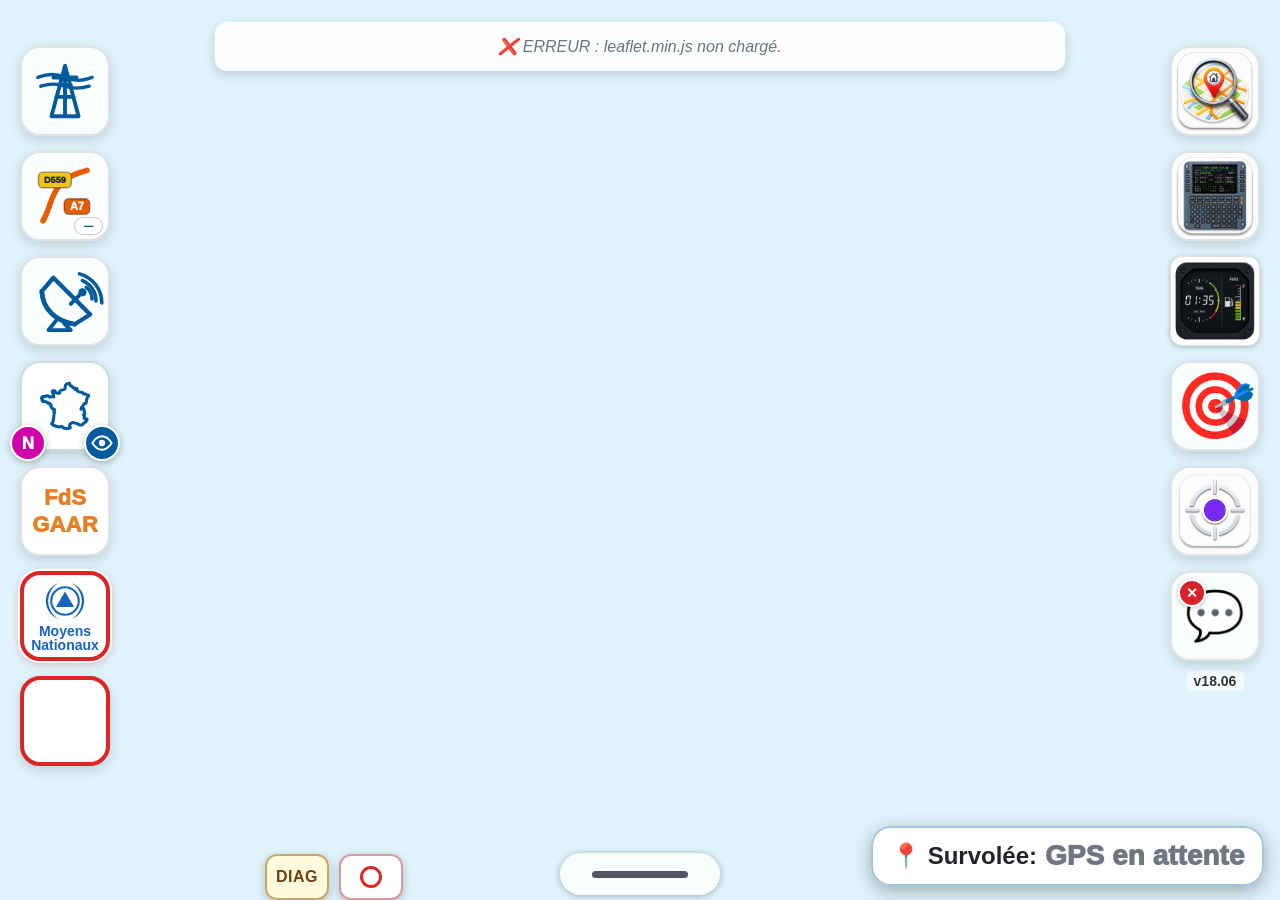
==== index.html @ 524c49ca "v18.06 : HT dessinées tout de suite au rallumage (canvas HT retiré à l'image suivante, comme au chan" ====
<!DOCTYPE html>
<html lang="fr">
<head>
    <meta charset="UTF-8">
    <meta name="viewport" content="width=device-width, initial-scale=1.0, user-scalable=no, viewport-fit=cover">
    <script>/* v17.90 — app installée sur l'écran d'accueil (barre iPadOS du haut, style.css). */ try { if (window.navigator.standalone === true) document.documentElement.classList.add('npf-app-installee'); } catch (_) {}</script>
    <!-- v17.94 — nom « NPF-Q400 TEST » (titre de la fenêtre sur PC, nom sous l'icône de l'iPad, manifest), pour ne pas confondre avec la pérenne. -->
    <title>NPF-Q400 TEST</title>
    <link rel="stylesheet" href="leaflet.css">
    <link rel="stylesheet" href="style.css?appv=v18.06">
    <link rel="manifest" href="manifest.json?appv=v18.06">
    <link rel="icon" type="image/png" sizes="192x192" href="icons/icon-192x192.png?appv=v13.92">
    <link rel="icon" type="image/png" sizes="512x512" href="icons/icon-512x512.png?appv=v13.92">
    <link rel="apple-touch-icon" sizes="180x180" href="icons/apple-touch-icon.png?appv=v13.92">
    <!-- v17.47 — image de lancement iOS sombre, iPad 9e génération (810 × 1080 pt, @2x). -->
    <link rel="apple-touch-startup-image" media="screen and (device-width: 810px) and (device-height: 1080px) and (-webkit-device-pixel-ratio: 2) and (orientation: portrait)" href="icons/startup-ipad9-portrait.png">
    <link rel="apple-touch-startup-image" media="screen and (device-width: 810px) and (device-height: 1080px) and (-webkit-device-pixel-ratio: 2) and (orientation: landscape)" href="icons/startup-ipad9-landscape.png">
    <meta name="theme-color" content="#0b2f6b">
    <meta name="apple-mobile-web-app-capable" content="yes">
    <meta name="apple-mobile-web-app-status-bar-style" content="black-translucent">
    <meta name="apple-mobile-web-app-title" content="NPF-Q400 TEST">

    <style id="early-boot-style">
        /* v17.46 — écran de démarrage sombre, affiché avant le chargement des scripts.
         * Il reste sous les fenêtres GLR / FdS (z-index 10060-10070) et sous le
         * bandeau de messages, pour ne jamais les masquer. */
        html, body {
            min-height: 100%;
            background: #0b1220;
        }
        #app-boot-screen {
            position: fixed;
            inset: 0;
            z-index: 10050;
            display: flex;
            align-items: center;
            justify-content: center;
            background: #0b1220;
            color: #e5eefc;
            font-family: -apple-system, BlinkMacSystemFont, "Segoe UI", sans-serif;
            font-weight: 800;
            letter-spacing: .02em;
            text-align: center;
        }
        #app-boot-screen .boot-card {
            padding: 18px 22px;
            border-radius: 18px;
            background: rgba(255,255,255,.06);
            border: 1px solid rgba(255,255,255,.14);
            font-size: 20px;
        }
        #app-boot-screen .boot-version {
            margin-top: 6px;
            font-size: 13px;
            opacity: .7;
        }
        body.app-ready #app-boot-screen {
            opacity: 0;
            pointer-events: none;
            transition: opacity .18s ease;
        }
    </style>
</head>
<body>
    <div id="npf-fond-barre-haut" aria-hidden="true"></div>

    <div id="app-boot-screen" aria-live="polite">
        <div class="boot-card">
            <div>NPF-Q400 — démarrage…</div>
            <div class="boot-version">TEST v18.06</div>
        </div>
    </div>
    <script>
        /* v17.46 — l'écran de démarrage disparaît dès que la carte est affichée
         * (classe app-ready posée par l'app), et au plus tard 20 s après
         * l'ouverture de la page, même en cas d'erreur. */
        setTimeout(function () {
            try {
                document.body.classList.add('app-ready');
                document.documentElement.classList.add('app-ready');
            } catch (e) {}
        }, 20000);
    </script>
    <div id="map"></div>
    <div id="left-map-action-buttons">
        <button id="high-voltage-lines-button" class="left-map-action-button high-voltage-map-button" title="Afficher/Masquer les lignes haute tension RTE" aria-label="Afficher/Masquer les lignes haute tension RTE">
            <span class="powerline-icon" aria-hidden="true">
                <svg viewBox="0 0 64 64" focusable="false" role="img">
                    <path class="powerline-tower" d="M32 6 L18 58 H46 Z M32 6 V58 M23 38 H41 M26 26 H38 M20 18 H44"/>
                    <path class="powerline-wire" d="M4 18 C15 14 22 14 32 18 C42 22 49 22 60 18"/>
                    <path class="powerline-wire" d="M7 27 C17 24 24 24 32 27 C40 30 47 30 57 27"/>
                </svg>
            </span>
            <!-- v17.82 — pastille du clignotement des HT (jaune = en marche, gris = arrêté), visible quand les HT sont affichées. -->
            <span id="ht-blink-toggle" class="ht-blink-toggle" role="button" aria-pressed="false" style="display: none;"
                  title="Clignotement des lignes HT" aria-label="Clignotement des lignes HT">
                <svg viewBox="0 0 32 32" aria-hidden="true" focusable="false">
                    <g class="ht-blink-rays"><line x1="24.40" y1="16.00" x2="28.60" y2="16.00"/> <line x1="21.94" y1="21.94" x2="24.91" y2="24.91"/> <line x1="16.00" y1="24.40" x2="16.00" y2="28.60"/> <line x1="10.06" y1="21.94" x2="7.09" y2="24.91"/> <line x1="7.60" y1="16.00" x2="3.40" y2="16.00"/> <line x1="10.06" y1="10.06" x2="7.09" y2="7.09"/> <line x1="16.00" y1="7.60" x2="16.00" y2="3.40"/> <line x1="21.94" y1="10.06" x2="24.91" y2="7.09"/></g>
                    <circle class="ht-blink-ring" cx="16" cy="16" r="5.4"/>
                    <circle class="ht-blink-dot" cx="16" cy="16" r="2.4"/>
                </svg>
            </span>
        </button>
        <button id="road-overlay-button" class="left-map-action-button road-overlay-map-button"
                title="Afficher/Masquer le calque routier A / N / D / M / T"
                aria-label="Afficher/Masquer le calque routier autoroutes, nationales, départementales, métropolitaines et territoriales">
            <span class="road-overlay-icon" aria-hidden="true">
                <svg viewBox="0 0 72 72" focusable="false" role="img">
                    <path class="road-overlay-road-casing" d="M12 63 C20 50 20 35 31 23 C39 14 48 12 60 8"/>
                    <path class="road-overlay-road-line" d="M12 63 C20 50 20 35 31 23 C39 14 48 12 60 8"/>
                    <rect class="road-overlay-shield road-overlay-shield-a" x="35" y="39" width="28" height="17" rx="5"/>
                    <text class="road-overlay-shield-text" x="49" y="51">A7</text>
                    <rect class="road-overlay-shield road-overlay-shield-d" x="7" y="10" width="36" height="17" rx="5"/>
                    <text class="road-overlay-shield-text road-overlay-shield-text-dark" x="25" y="22">D559</text>
                </svg>
            </span>
            <span id="road-overlay-button-status" class="road-overlay-button-status">—</span>
        </button>
        <button id="ops-frequencies-pdf-button" class="left-map-action-button ops-frequencies-map-button" title="Ouvrir la carte fréquences OPS" aria-label="Ouvrir la carte fréquences OPS">
            <span class="radio-frequency-icon" aria-hidden="true">
                <svg viewBox="0 0 64 64" focusable="false" role="img">
                    <path class="radio-dish-bowl" d="M8 22 C9 40 22 53 42 56 L58 46 L20 8 Z"/>
                    <path class="radio-dish-rim" d="M8 22 C9 40 22 53 42 56"/>
                    <path class="radio-dish-arm" d="M38 35 L48 25"/>
                    <circle class="radio-dish-node" cx="50" cy="23" r="3.8"/>
                    <path class="radio-wave" d="M54 18 C58 21 60 25 60 30"/>
                    <path class="radio-wave" d="M50 11 C59 15 64 23 64 32"/>
                    <path class="radio-wave" d="M47 4 C61 8 70 20 70 34"/>
                    <path class="radio-dish-foot" d="M23 52 L15 62 H38 L31 55"/>
                </svg>
            </span>
        </button>
        <div class="quick-offline-map-control">
            <button id="quick-offline-map-button"
                    class="left-map-action-button quick-offline-map-button"
                    type="button"
                    title="Choisir rapidement une carte offline"
                    aria-label="Choisir rapidement une carte offline">
                <span class="quick-offline-france-icon" aria-hidden="true">
                    <svg viewBox="0 0 100 100" focusable="false" role="img">
                        <path class="quick-offline-france-shape"
                              d="M 58.3 9.5 L 52.3 11.0 L 50.8 13.0 L 50.1 19.3 L 48.0 20.8 L 43.8 21.7 L 41.5 22.8 L 40.2 25.1 L 40.7 26.9 L 38.1 27.5 L 33.5 26.5 L 32.8 25.9 L 32.4 23.2 L 28.1 22.6 L 27.3 24.8 L 27.8 26.6 L 29.4 28.7 L 29.5 33.1 L 30.0 34.1 L 27.3 33.4 L 24.1 33.5 L 22.6 34.2 L 21.0 32.3 L 16.5 31.7 L 15.7 32.9 L 10.5 33.0 L 8.5 34.3 L 8.0 36.2 L 9.7 37.5 L 10.1 38.5 L 9.2 38.9 L 9.1 40.0 L 10.8 42.3 L 11.7 42.6 L 13.1 41.7 L 18.1 43.3 L 19.6 45.1 L 21.1 44.7 L 23.0 45.5 L 22.8 46.7 L 24.5 47.5 L 25.6 48.9 L 24.8 49.3 L 24.8 50.7 L 25.9 53.1 L 27.9 54.8 L 31.1 56.2 L 31.3 57.3 L 30.2 59.9 L 31.7 61.9 L 31.0 62.4 L 30.5 62.1 L 31.0 62.5 L 29.8 67.8 L 30.1 69.6 L 29.2 74.8 L 28.8 74.8 L 28.9 76.7 L 28.2 79.0 L 26.0 81.5 L 26.4 82.4 L 28.5 83.1 L 28.8 84.4 L 32.4 85.1 L 33.8 86.3 L 36.5 86.4 L 39.3 87.6 L 41.2 87.3 L 43.0 86.3 L 46.2 87.7 L 46.0 88.4 L 48.8 89.9 L 51.4 89.7 L 53.1 90.5 L 55.3 90.4 L 56.7 89.5 L 59.2 89.5 L 59.4 88.3 L 58.3 85.8 L 58.5 83.2 L 59.5 81.9 L 63.6 79.5 L 65.0 79.3 L 67.4 80.6 L 71.9 81.2 L 73.1 82.7 L 74.9 82.9 L 75.9 83.9 L 79.4 84.0 L 82.1 82.7 L 82.6 81.3 L 84.7 80.2 L 85.3 79.1 L 87.4 78.3 L 89.7 73.9 L 88.7 72.7 L 85.7 73.1 L 84.2 72.1 L 83.9 70.5 L 85.0 68.4 L 82.8 65.8 L 84.2 65.4 L 85.3 64.4 L 85.4 62.6 L 83.8 60.1 L 84.5 59.7 L 84.7 58.3 L 83.4 56.6 L 83.5 54.5 L 82.5 53.6 L 81.1 53.5 L 79.8 54.1 L 78.3 55.7 L 79.2 54.5 L 79.6 52.2 L 81.2 51.2 L 81.3 50.1 L 84.2 46.9 L 83.9 45.7 L 86.5 45.6 L 87.9 44.3 L 88.5 38.6 L 90.2 34.3 L 91.8 32.3 L 92.0 30.7 L 88.0 29.7 L 86.6 28.7 L 82.8 28.4 L 81.2 25.8 L 74.7 24.8 L 71.6 22.3 L 71.0 18.9 L 69.6 18.6 L 68.3 20.4 L 67.6 20.4 L 66.9 17.9 L 64.8 17.4 L 64.6 16.7 L 62.8 15.9 L 62.1 14.1 L 59.4 13.7 Z"/>
                    </svg>
                </span>
            </button>
            <button id="quick-sia-vrp-toggle"
                    class="quick-sia-vrp-toggle"
                    type="button"
                    aria-pressed="true"
                    title="Masquer les points VFR / VRP"
                    aria-label="Masquer les points VFR / VRP">
                <span aria-hidden="true">N</span>
            </button>
            <button id="quick-sia-zones-toggle"
                    class="quick-sia-zones-toggle"
                    type="button"
                    aria-pressed="false"
                    title="Masquer temporairement les zones SIA de la carte"
                    aria-label="Masquer temporairement les zones SIA de la carte">
                <svg viewBox="0 0 32 32" aria-hidden="true" focusable="false">
                    <path class="quick-sia-eye-outline" d="M3 16 C7.2 9.7 11.5 7 16 7 C20.5 7 24.8 9.7 29 16 C24.8 22.3 20.5 25 16 25 C11.5 25 7.2 22.3 3 16 Z"/>
                    <circle class="quick-sia-eye-pupil" cx="16" cy="16" r="4.2"/>
                    <path class="quick-sia-eye-slash" d="M5 5 L27 27"/>
                </svg>
            </button>
        </div>
        <button id="briefing-docs-map-button"
                class="left-map-action-button briefing-docs-group-map-button briefing-docs-none-loaded"
                type="button"
                title="FdS / GAAR — ouvrir les documents opérationnels"
                aria-label="FdS / GAAR — ouvrir les documents opérationnels">
            <span id="briefing-docs-main-fds-label" class="briefing-docs-main-line briefing-doc-missing">FdS</span>
            <span id="briefing-docs-main-gaar-label" class="briefing-docs-main-line briefing-doc-missing">GAAR</span>
        </button>
        <button id="global-link-layer-button"
                class="left-map-action-button global-link-map-button global-link-auth-needed"
                type="button"
                title="Trafic Moyens Nationaux — connexion requise"
                aria-label="Trafic Moyens Nationaux">
            <!-- v17.63 — logo « M2 » monochrome (#1565c0), intégré : aucun fichier, fonctionne hors ligne.
                 v17.64 — texte « Moyens » / « Nationaux » sous le logo (logo réduit). -->
            <span class="global-link-map-content" aria-hidden="true">
                <svg class="global-link-map-label global-link-map-icon" viewBox="-70 -70 140 140" aria-hidden="true" focusable="false">
                    <path fill="#1565c0" d="M-22,-60 A64,64 0 0,0 -22,60 A70,70 0 0,1 -22,-60 Z"/>
                    <path fill="#1565c0" d="M22,-60 A64,64 0 0,1 22,60 A70,70 0 0,0 22,-60 Z"/>
                    <circle r="46" fill="#fff" stroke="#1565c0" stroke-width="7"/>
                    <path fill="#1565c0" d="M0,-32 L30,20 L-30,20 Z"/>
                </svg>
                <span class="global-link-map-text"><span>Moyens</span><span>Nationaux</span></span>
            </span>
            <span id="global-link-off-button-count" class="global-link-off-button-count" style="display:none;">0</span>
            <span id="global-link-button-count" class="global-link-button-count" style="display:none;">0</span>
        </button>
        <button id="traffic-layer-button" class="left-map-action-button traffic-map-button" title="SafeSky — afficher/masquer le trafic aérien indicatif — appui long : filtres" aria-label="SafeSky — afficher ou masquer le trafic aérien indicatif">
            <span class="traffic-icon traffic-safesky-icon" aria-hidden="true"></span>
            <span id="traffic-tracked-button-count" class="traffic-tracked-button-count" style="display:none;">0</span>
            <span id="traffic-button-count" class="traffic-button-count">0</span>
        </button>
        <button id="simulation-motion-button" class="left-map-action-button simulation-motion-map-button" type="button" hidden
                title="Régler la vitesse et la route de l’avion simulé"
                aria-label="Régler la vitesse et la route de l’avion simulé">
            <span class="simulation-motion-glyph" aria-hidden="true">✈</span>
            <span id="simulation-motion-button-summary" class="simulation-motion-button-summary">0 kt · 000°</span>
        </button>
        <button id="npf-startup-diag-button"
                class="left-map-action-button npf-startup-diag-button"
                type="button"
                title="Diagnostic du chargement de la carte"
                aria-label="Ouvrir le diagnostic du chargement">
            <span class="npf-startup-diag-button-label">DIAG</span>
        </button>
    </div>
    <button id="yul-trace-button"
            class="npf-trace-record-button"
            type="button"
            title="TRACE — démarrer ou arrêter l’enregistrement GPS via le raccourci NPF Trace"
            aria-label="TRACE — démarrer ou arrêter l’enregistrement GPS">
        <span class="npf-trace-record-icon" aria-hidden="true"></span>
    </button>
    <div id="traffic-status-display" class="traffic-status-display" style="display: none;"></div>

    <button id="sia-profile-swipe-handle"
            class="sia-profile-swipe-handle"
            type="button"
            aria-label="Faire glisser vers le haut pour ouvrir le profil des espaces"
            title="Glisser vers le haut : PROFIL ESPACES">
        <span aria-hidden="true"></span>
    </button>

    <div id="sia-profile-panel" class="sia-profile-panel" hidden aria-hidden="true">
        <div class="sia-profile-header">
            <div>
                <div class="sia-profile-title">PROFIL ESPACES</div>
                <div id="sia-profile-subtitle" class="sia-profile-subtitle">Coupe verticale devant l'avion</div>
            </div>
            <div class="sia-profile-controls">
                <button type="button" class="sia-profile-range-button active" data-profile-range="25">25 NM</button>
                <button type="button" class="sia-profile-range-button" data-profile-range="50">50 NM</button>
                <button type="button" class="sia-profile-range-button" data-profile-range="100">100 NM</button>
                <button id="sia-profile-close" type="button" class="sia-profile-close" aria-label="Fermer le profil">&times;</button>
            </div>
        </div>
        <div class="sia-profile-zone-toolbar">
            <div class="sia-profile-zone-toolbar-main">
                <span class="sia-profile-zone-toolbar-title">Zones du profil</span>
                <div id="sia-profile-zone-filters" class="sia-profile-zone-filters" aria-label="Sélection des zones affichées dans le profil"></div>
            </div>
            <button id="sia-profile-map-zones-toggle"
                    type="button"
                    class="sia-profile-map-zones-toggle"
                    aria-pressed="false"
                    title="Masquer temporairement les zones de la carte sans modifier les filtres">Masquer zones</button>
        </div>
        <div id="sia-profile-chart" class="sia-profile-chart"></div>
        <div class="sia-profile-note">FL représentés à 100 ft/FL ; SFC/AGL sans profil de relief.</div>
    </div>

    <div id="briefing-doc-selector-modal"
         class="briefing-doc-selector-modal"
         style="display: none;"
         aria-hidden="true">
        <div class="briefing-doc-selector-modal-content"
             role="dialog"
             aria-modal="true"
             aria-labelledby="briefing-doc-selector-title">
            <button id="close-briefing-doc-selector-modal"
                    class="briefing-doc-selector-modal-close"
                    type="button"
                    aria-label="Fermer">&times;</button>
            <h2 id="briefing-doc-selector-title">FdS / GAAR</h2>
            <p class="briefing-doc-selector-help">Sélectionne le document à ouvrir. La couleur indique si le document du jour est déjà chargé.</p>
            <div class="briefing-doc-selector-list">
                <button id="briefing-fds-map-button"
                        class="briefing-doc-map-button briefing-doc-selector-choice briefing-doc-missing"
                        type="button"
                        title="FdS du jour non téléchargée"
                        aria-label="FdS du jour non téléchargée">
                    <span class="briefing-doc-selector-choice-name">FdS</span>
                    <span id="briefing-fds-selector-status" class="briefing-doc-selector-choice-status">Non téléchargée</span>
                </button>
                <button id="briefing-gaar-map-button"
                        class="briefing-doc-map-button briefing-doc-selector-choice briefing-doc-missing"
                        type="button"
                        title="GAAR du jour non téléchargé"
                        aria-label="GAAR du jour non téléchargé">
                    <span class="briefing-doc-selector-choice-name">GAAR</span>
                    <span id="briefing-gaar-selector-status" class="briefing-doc-selector-choice-status">Non téléchargé</span>
                </button>
            </div>
            <div class="briefing-doc-selector-bfg-row">
                <button id="briefing-docs-bfg-pair-button"
                        class="briefing-doc-selector-bfg-button"
                        type="button"
                        title="Associer BFG à NPF-Q400"
                        aria-label="Associer BFG à NPF-Q400">BFG</button>
            </div>
        </div>
    </div>

    <div id="global-link-password-modal"
         class="global-link-auth-modal"
         style="display: none;"
         aria-hidden="true">
        <div class="global-link-auth-dialog" role="dialog" aria-modal="true" aria-labelledby="global-link-password-title">
            <button id="global-link-password-close" class="global-link-auth-close" type="button" aria-label="Fermer">×</button>
            <h3 id="global-link-password-title">Trafic Moyens Nationaux</h3>
            <p class="global-link-auth-explain">Saisis le mot de passe NPF-Q400 pour afficher le Trafic Moyens Nationaux.</p>
            <input id="global-link-password-input"
                   class="global-link-password-input"
                   type="password"
                   autocomplete="current-password"
                   autocapitalize="none"
                   spellcheck="false"
                   placeholder="Mot de passe NPF-Q400"
                   aria-label="Mot de passe NPF-Q400" />
            <div id="global-link-password-status" class="global-link-auth-status" aria-live="polite"></div>
            <div class="global-link-auth-actions">
                <button id="global-link-password-submit" type="button" class="global-link-primary-button">Continuer</button>
            </div>
        </div>
    </div>

    <div id="global-link-auth-modal"
         class="global-link-auth-modal"
         style="display: none;"
         aria-hidden="true">
        <div class="global-link-auth-dialog" role="dialog" aria-modal="true" aria-labelledby="global-link-auth-title">
            <button id="global-link-auth-close" class="global-link-auth-close" type="button" aria-label="Fermer">×</button>
            <h3 id="global-link-auth-title">Trafic Moyens Nationaux</h3>
            <p class="global-link-auth-explain">Recopie le code de sécurité affiché ci-dessous.</p>
            <div class="global-link-captcha-frame">
                <img id="global-link-captcha-image" alt="Code de sécurité" />
            </div>
            <input id="global-link-captcha-input"
                   class="global-link-captcha-input"
                   type="text"
                   inputmode="numeric"
                   autocomplete="off"
                   maxlength="8"
                   placeholder="Code de sécurité" />
            <div id="global-link-auth-status" class="global-link-auth-status" aria-live="polite"></div>
            <div class="global-link-auth-actions">
                <button id="global-link-captcha-refresh" type="button" class="global-link-secondary-button">Nouveau code</button>
                <button id="global-link-auth-submit" type="button" class="global-link-primary-button">Connexion</button>
            </div>
        </div>
    </div>

    <div id="briefing-docs-password-modal"
         class="briefing-docs-password-modal"
         style="display: none;"
         aria-hidden="true">
        <div class="briefing-docs-password-dialog"
             role="dialog"
             aria-modal="true"
             aria-labelledby="briefing-docs-password-title">
            <button id="briefing-docs-password-close"
                    class="briefing-docs-password-close"
                    type="button"
                    aria-label="Fermer">&times;</button>
            <h2 id="briefing-docs-password-title">Accès FdS / GAAR</h2>
            <p id="briefing-docs-password-help">Si BFG a déjà autorisé NPF-Q400 aujourd’hui, l’accès est automatique. Sinon utilise le mot de passe NPF-Q400 ou, pour la première association seulement, le code BFG.</p>
            <input id="briefing-docs-password-input"
                   type="password"
                   autocomplete="current-password"
                   placeholder="Mot de passe NPF-Q400"
                   aria-label="Mot de passe FdS et GAAR">
            <button id="briefing-docs-authorize-button"
                    type="button"
                    class="briefing-docs-password-submit">Autoriser jusqu’à minuit</button>
            <div class="briefing-docs-bfg-pairing-separator">Première association BFG ↔ NPF-Q400</div>
            <input id="briefing-docs-bfg-code-input"
                   type="text"
                   inputmode="numeric"
                   autocomplete="one-time-code"
                   maxlength="8"
                   placeholder="Code BFG à 8 chiffres"
                   aria-label="Code d'association BFG">
            <button id="briefing-docs-bfg-code-button"
                    type="button"
                    class="briefing-docs-password-submit briefing-docs-bfg-code-submit">Associer avec le code BFG</button>
            <button id="briefing-docs-password-fallback-button"
                    type="button"
                    class="briefing-docs-password-fallback-button"
                    style="display:none;">Utiliser le mot de passe NPF-Q400</button>
            <div id="briefing-docs-password-status"
                 class="briefing-docs-password-status"
                 aria-live="polite"></div>
        </div>
    </div>

    <div id="briefing-doc-viewer-modal"
         class="briefing-doc-viewer-modal"
         style="display: none;"
         aria-hidden="true">
        <div class="briefing-doc-viewer-toolbar">
            <div class="briefing-doc-viewer-heading">
                <strong id="briefing-doc-viewer-title">FdS / GAAR</strong>
                <span id="briefing-doc-viewer-meta"></span>
            </div>
            <div class="briefing-doc-viewer-actions">
                <button id="briefing-doc-viewer-refresh"
                        type="button"
                        class="briefing-doc-viewer-refresh">Maj</button>
                <button id="briefing-doc-viewer-close"
                        type="button"
                        class="briefing-doc-viewer-close">Fermer</button>
            </div>
        </div>
        <div id="briefing-doc-viewer-status"
             class="briefing-doc-viewer-status"
             aria-live="polite"></div>
        <div id="briefing-doc-viewer-stage" class="briefing-doc-viewer-stage">
            <iframe id="briefing-doc-viewer-frame"
                    class="briefing-doc-viewer-frame"
                    title="Document FdS ou GAAR"
                    src="about:blank"></iframe>
        </div>
    </div>

    <!-- v17.96 (repris de NPF-Q400-RUN v1.14) — visionneuse PDF (src/218) : lecteur PDF.js intégré (largeur de la fenêtre,
         zoom à deux doigts, toutes les pages, hors ligne). Aucune cible pour l'instant ; la Doc FdF garde son ouverture. -->
    <div id="npf-pdf-viewer-modal"
         class="briefing-doc-viewer-modal npf-pdf-viewer-modal"
         style="display: none;"
         aria-hidden="true">
        <div class="briefing-doc-viewer-toolbar">
            <div class="briefing-doc-viewer-heading">
                <strong id="npf-pdf-viewer-title">PDF</strong>
            </div>
            <div class="briefing-doc-viewer-actions">
                <button id="npf-pdf-viewer-close"
                        type="button"
                        class="briefing-doc-viewer-close">Fermer</button>
            </div>
        </div>
        <div id="npf-pdf-scroll" class="npf-pdf-scroll">
            <div id="npf-pdf-etat" class="npf-pdf-etat" aria-live="polite"></div>
            <div id="npf-pdf-pages" class="npf-pdf-pages"></div>
        </div>
    </div>

    <div id="quick-offline-map-modal"
         class="quick-offline-map-modal"
         style="display: none;"
         aria-hidden="true">
        <div class="quick-offline-map-modal-content"
             role="dialog"
             aria-modal="true"
             aria-labelledby="quick-offline-map-modal-title">
            <button id="close-quick-offline-map-modal"
                    class="quick-offline-map-modal-close"
                    type="button"
                    aria-label="Fermer">&times;</button>
            <h2 id="quick-offline-map-modal-title">Cartes Offline</h2>
            <p class="quick-offline-map-help">Sélectionne directement la carte à afficher. Un nouvel appui sur la carte déjà active force sa réouverture.</p>
            <div id="quick-offline-map-list" class="quick-offline-map-list" aria-live="polite"></div>
            <div id="quick-offline-map-status" class="quick-offline-map-status" aria-live="polite"></div>
        </div>
    </div>

    <div id="simulation-motion-modal" class="simulation-motion-modal" style="display: none;" aria-hidden="true">
        <div class="simulation-motion-modal-content" role="dialog" aria-modal="true" aria-labelledby="simulation-motion-modal-title">
            <button id="close-simulation-motion-modal" class="simulation-motion-modal-close" type="button" aria-label="Fermer">&times;</button>
            <h2 id="simulation-motion-modal-title">Déplacement simulation</h2>

            <div class="simulation-motion-fields">
                <label class="simulation-motion-field" for="simulation-speed-input">
                    <span>Vitesse</span>
                    <div class="simulation-motion-input-unit">
                        <input id="simulation-speed-input" type="text" inputmode="decimal" autocomplete="off"
                               autocapitalize="off" spellcheck="false" maxlength="6" value="0">
                        <span>kt</span>
                    </div>
                </label>

                <label class="simulation-motion-field" for="simulation-route-input">
                    <span>Route</span>
                    <div class="simulation-motion-input-unit">
                        <input id="simulation-route-input" type="text" inputmode="decimal" autocomplete="off"
                               autocapitalize="off" spellcheck="false" maxlength="5" value="0">
                        <span>°</span>
                    </div>
                </label>

                <label class="simulation-motion-field" for="simulation-altitude-input">
                    <span>Altitude</span>
                    <div class="simulation-motion-input-unit">
                        <input id="simulation-altitude-input" type="text" inputmode="decimal" autocomplete="off"
                               autocapitalize="off" spellcheck="false" maxlength="6" value="0">
                        <span>ft</span>
                    </div>
                </label>
            </div>

            <p class="simulation-motion-help">
                Le déplacement commence dès que l’avion est positionné sur la carte. Une vitesse de 0 kt maintient l’avion immobile. L’altitude simulée sert de référence pour la couleur des trafics réels.
                <span class="simulation-finger-only-note">Stylet désactivé dans toute l’application — saisie au doigt uniquement.</span>
            </p>

            <div class="simulation-motion-actions">
                <button id="apply-simulation-motion" class="simulation-motion-apply-button" type="button">Appliquer</button>
                <button id="quit-simulation-mode" class="simulation-motion-quit-button" type="button">Quitter mode simulation</button>
            </div>
        </div>
    </div>

    <div id="main-action-buttons">
        <button id="toggle-search-button" title="Rechercher une commune"><img class="map-action-icon search-commune-icon" src="icons/search-commune-icon.png?appv=v12.13-offline-progress-waterpoints-startup" alt=""></button>
        <button id="calculator-button" title="Ouvrir le calculateur de mission" aria-label="Calculateur"><img class="map-action-icon calculator-fms-icon" src="icons/calculator-fms-icon.png?appv=v12.13-offline-progress-waterpoints-startup" alt=""></button>
        <button id="bloc-fuel-shortcut-button" title="Ouvrir directement BLOC / FUEL" aria-label="BLOC / FUEL"><img class="bloc-fuel-shortcut-img" src="icons/bloc-fuel-shortcut-icon.png?appv=v12.13-offline-progress-waterpoints-startup" alt=""></button>
        <button id="gps-feu-button" title="Créer un feu à ma position"><span class="gps-feu-icon-glyph" aria-hidden="true">🎯</span></button>
        <button id="center-gps-button"
                title="Clic : centrer sur ma position · Appui long : activer le suivi"
                aria-label="Centrer sur ma position ; appui long pour activer le suivi"
                aria-pressed="false">
            <img class="map-action-icon center-gps-icon"
                 src="icons/center-gps-icon.png?appv=v12.13-offline-progress-waterpoints-startup"
                 alt="">
        </button>
        <button id="chat-toggle-button" title="Ouvrir/Fermer le chat équipe">💬<span id="chat-alert-badge" style="display:none;">0</span><span id="chat-offline-badge" aria-hidden="true">✕</span></button>
        <div id="app-version-display" class="version-display">--</div>
    </div>
      <div id="bingo-map-display" style="display: none;">
        <span id="map-bingo-lftw"></span>
        <span id="map-bingo-pelic"></span>
    </div>
    <div id="commune-info-display"></div>
    <div id="nearest-commune-display" class="gps-waiting" style="position:fixed;display:flex;visibility:visible;opacity:1;z-index:2147483000;right:16px;bottom:16px;">📍 Survolée: <b>GPS en attente</b></div>
    <div id="team-chat-panel" style="display: none;">
        <div class="chat-header">
            <span id="chat-online-users">Vus <30 min: --</span>
            <div class="chat-header-actions">
                <span id="chat-connection-state">Hors ligne</span>
                <button id="chat-clear-button" title="Supprimer les messages">🗑️</button>
                <button id="chat-minimize-button" title="Réduire/Agrandir le chat">—</button>
            </div>
        </div>
        <div class="chat-config-row">
            <label class="chat-config-cell" for="chat-room-input">
                <span>Canal</span>
                <input type="text" id="chat-room-input" maxlength="32" value="Milan" autocomplete="off" autocorrect="off" spellcheck="false" data-lpignore="true" data-1p-ignore="true">
            </label>
            <label class="chat-config-cell" for="chat-user-input">
                <span>Pseudo</span>
                <input type="text" id="chat-user-input" maxlength="24" value="" autocomplete="off" autocorrect="off" spellcheck="false" data-lpignore="true" data-1p-ignore="true">
            </label>
            <button id="chat-connect-button">Connexion</button>
        </div>
        <div id="chat-messages"></div>
        <div class="chat-send-row">
            <input type="text" id="chat-message-input" maxlength="280" placeholder="Message..." autocomplete="one-time-code" autocorrect="off" autocapitalize="sentences" spellcheck="false" data-lpignore="true" data-1p-ignore="true">
            <button id="chat-send-button">Envoyer</button>
        </div>
    </div>

    <div id="chat-connect-modal"
         class="chat-connect-modal"
         style="display: none;"
         aria-hidden="true">
        <div class="chat-connect-modal-content"
             role="dialog"
             aria-modal="true"
             aria-labelledby="chat-connect-modal-title">
            <h3 id="chat-connect-modal-title">Connexion au chat</h3>

            <label class="chat-connect-gps-row" for="chat-connect-gps-checkbox">
                <span>Activer localisation GPS</span>
                <input type="checkbox"
                       id="chat-connect-gps-checkbox">
            </label>

            <div class="chat-connect-summary" aria-live="polite">
                <div><span>Canal</span><strong id="chat-connect-room-summary">Milan</strong></div>
                <div><span>Pseudo</span><strong id="chat-connect-user-summary">—</strong></div>
            </div>

            <div id="chat-connect-modal-status"
                 class="chat-connect-modal-status"
                 aria-live="polite"></div>

            <div class="chat-connect-modal-actions">
                <button id="chat-connect-modal-cancel"
                        type="button"
                        class="chat-connect-modal-secondary">Annuler</button>
                <button id="chat-connect-modal-confirm"
                        type="button"
                        class="chat-connect-modal-primary">Valider et se connecter</button>
            </div>
        </div>
    </div>

    <div id="chat-clear-modal" class="chat-clear-modal" style="display: none;">
        <div class="chat-clear-modal-content">
            <h3>Suppression des messages</h3>
            <p>Choisissez l’action à effectuer :</p>
            <div class="chat-clear-modal-actions">
                <button id="chat-clear-local-button" class="chat-clear-option">Supprimer localement</button>
                <button id="chat-clear-channel-button" class="chat-clear-option chat-clear-option-danger">Local + canal</button>
                <button id="chat-clear-cancel-button" class="chat-clear-option">Annuler</button>
            </div>
        </div>
    </div>
    <div id="ui-overlay">
        <div id="status-message">Chargement des données...</div>
        <div id="search-section" style="display: none;">
            <div class="controls-container">
                <div class="search-wrapper">
                    <input type="text" id="search-input" placeholder="Rechercher une commune ou un OACI..." autocomplete="off">
                    <span id="clear-search">×</span>
                </div>
                <button id="live-gps-button" title="Activer/Désactiver le suivi GPS">🛰️</button>
                <div class="airport-controls">
                    <label for="airport-count">Nbr Pélic.</label>
                    <input type="number" id="airport-count" value="3" min="0" max="10">
                </div>
            </div>
            <ul id="results-list" style="display: none;"></ul>
               
<div class="extra-controls extra-controls-grid">
                <button id="gaar-mode-button" class="toggle-button" title="Afficher/Masquer les circuits GAAR">Circuits<br>GAAR</button>
                <button id="departments-layer-button" class="toggle-button" title="Afficher/Masquer les contours de départements">Départements</button>
                <button id="communes-layer-button" class="toggle-button" title="Afficher/Masquer les contours de communes">Communes</button>
                <button id="water-points-button" class="toggle-button" title="Afficher/Masquer les 3 plans d'eau les plus proches">Plan<br>d'eau</button>
                <button id="offline-maps-button" class="toggle-button" title="Gérer les cartes hors-ligne">Cartes</button>
            </div>

  
                
<div id="gaar-controls" style="display: none;">
                <button id="edit-circuits-button" class="gaar-action-button gaar-edit-button">Créer/Modifier</button>
                <button id="delete-circuits-btn" class="gaar-action-button gaar-delete-button">Supprimer Circuits</button>
                <p id="gaar-status"></p>
            </div>

            <div id="offline-status"></div>
        </div>
    </div>

    <!-- v17.20 — le splash est parsé avant le gros contrôleur PWA afin de réduire le blanc initial Safari. -->
    <script>
        /* v17.46 — mesures du démarrage (DIAG) : début des scripts de la page,
         * coût de la première lecture du stockage local (Safari charge alors
         * tout le stockage), et historique des feux tel que lu au lancement. */
        window.__npfBootTiming = { inlineAt: performance.now() };
        try {
            const storageReadStart = performance.now();
            const rawFireHistory = localStorage.getItem('fireHistoryV1');
            window.__npfBootTiming.localStorageFirstReadMs = performance.now() - storageReadStart;
            let fireCount = 0;
            let fireError = '';
            try {
                const parsedFireHistory = JSON.parse(rawFireHistory || '[]');
                fireCount = Array.isArray(parsedFireHistory) ? parsedFireHistory.length : 0;
            } catch (parseError) {
                fireError = String(parseError && parseError.message || parseError).slice(0, 60);
            }
            window.__npfBootTiming.fireHistoryAtLaunch = {
                n: fireCount,
                chars: rawFireHistory ? rawFireHistory.length : 0,
                error: fireError
            };
        } catch (_) {}

        const APP_VERSION = 'v18.06';
        const SERVICE_WORKER_URL = `./sw.js?appv=${encodeURIComponent(APP_VERSION)}`;
        const APP_VERSION_STORAGE_KEY = 'appVersion';
        const SW_CONTROLLER_RELOAD_GUARD_KEY = 'swControllerReloadGuard';
        const POST_UPDATE_NOTICE_VERSION_KEY = 'npfPostUpdateRestartNoticeVersion';
        const POST_UPDATE_NOTICE_PENDING_KEY = 'npfPostUpdateRestartNoticePending';
        const POST_UPDATE_NOTICE_REMAINING_KEY = 'npfPostUpdateRestartNoticeRemaining';
        const POST_UPDATE_NOTICE_SHOWN_VERSION_KEY = 'npfPostUpdateNoticeShownVersion';
        const POST_UPDATE_TRANSITION_PARAM = 'npfupdate';

        window.APP_VERSION = APP_VERSION;
        window.SW_DISABLED_FOR_PLATFORM = false;
        window.NPF_POST_UPDATE_NOTICE_MANAGED = true;

        /*
         * v17.37 — journal des 5 derniers lancements NPF-Q400 TEST, le plus léger
         * possible : étapes du démarrage et messages d'erreur seulement.
         * Aucune écriture pendant le démarrage : une seule écriture quand la
         * carte visible est complète, ou immédiatement en cas d'erreur. Si la
         * carte n'est jamais complète : écriture à 60 s ou en quittant.
         * Mesure seule (SafeSky / GLR) : taille du localStorage, écritures
         * refusées, showTrafficLayer relu au lancement, échéance GLR.
         */
        (function installNpfLaunchLog() {
            const LAUNCH_LOG_KEY = 'npfQ400TestLaunchLogV1';
            const LAUNCH_LOG_MAX = 5;
            /* v17.38 — reconnaît aussi « n’est pas disponible » et « injoignable ». */
            const ERROR_TEXT_PATTERN = /erreur|échec|impossible|indisponible|n[’']est pas disponible|injoignable|dégradé|❌/i;
            const readRaw = key => {
                try { return localStorage.getItem(key); } catch (_) { return null; }
            };
            const launch = {
                id: `${Date.now()}-${Math.random().toString(36).slice(2, 7)}`,
                at: Date.now(),
                version: APP_VERSION,
                controlled: !!(navigator.serviceWorker && navigator.serviceWorker.controller),
                reloadReason: (() => {
                    try {
                        const params = new URL(window.location.href).searchParams;
                        return ['swrefresh', 'swctl', 'ts', 'npfupdate'].filter(name => params.has(name)).join(',');
                    } catch (_) { return ''; }
                })(),
                status: 'en cours',
                steps: [],
                errors: [],
                safeSkyAtLaunch: readRaw('showTrafficLayer'),
                /* v17.39 — état des calques HT / Routes au lancement. */
                layersAtLaunch: {
                    ht: readRaw('showHighVoltageLinesLayer'),
                    routes: readRaw('showRoadOverlayLayer')
                },
                glrAtLaunch: {
                    token: !!readRaw('npfGlobalLinkSessionV1'),
                    exp: Number(readRaw('npfGlobalLinkSessionExpV1')) || 0
                }
            };
            const refusedWrites = [];
            const cost = { writes: 0, maxMs: 0, totalMs: 0, refused: 0 };
            let written = false;
            let finalWriteDone = false;
            let pendingErrorWrite = 0;

            /* Écritures localStorage refusées (quota…) : notées puis relancées telles quelles. */
            try {
                const storageProto = window.Storage && window.Storage.prototype;
                const originalSetItem = storageProto && storageProto.setItem;
                if (originalSetItem) {
                    storageProto.setItem = function npfLaunchLogSetItem(key, value) {
                        try {
                            return originalSetItem.call(this, key, value);
                        } catch (error) {
                            try {
                                if (this === window.localStorage && refusedWrites.length < 20) {
                                    refusedWrites.push({
                                        at: Date.now(),
                                        key: String(key),
                                        size: String(value).length,
                                        error: String(error && error.name || error || '')
                                    });
                                }
                            } catch (_) {}
                            throw error;
                        }
                    };
                }
            } catch (_) {}

            const storageSummary = () => {
                let total = 0;
                const keys = [];
                try {
                    for (let index = 0; index < localStorage.length; index += 1) {
                        const key = localStorage.key(index);
                        const size = String(key || '').length + String(localStorage.getItem(key) || '').length;
                        total += size;
                        keys.push([key, size]);
                    }
                } catch (_) {}
                keys.sort((a, b) => b[1] - a[1]);
                return { total, top: keys.slice(0, 5) };
            };

            const collectSteps = () => {
                try {
                    const marks = window.NPF_STARTUP_DIAGNOSTIC?.state?.marks;
                    if (!Array.isArray(marks)) return [];
                    return marks
                        .filter(mark => !String(mark.key || '').startsWith('sw_') || /MAJ/.test(String(mark.label || '')))
                        .slice(0, 60)
                        .map(mark => [
                            String(mark.label || mark.key || '').slice(0, 60),
                            Math.round(Number(mark.t) || 0),
                            String(mark.detail || '').slice(0, 60)
                        ]);
                } catch (_) {
                    return [];
                }
            };

            const writeLaunch = status => {
                const started = performance.now();
                try {
                    if (status) launch.status = status;
                    launch.steps = collectSteps();
                    launch.writtenAt = Date.now();
                    launch.safeSkyAtWrite = readRaw('showTrafficLayer');
                    launch.storage = storageSummary();
                    launch.refusedWrites = refusedWrites.slice(-10);
                    /* v17.39 — 20 premières lectures du pack (mesurées par le DIAG). */
                    try {
                        if (typeof npfDiagFirstPackReadsSummary === 'function') launch.firstReads = npfDiagFirstPackReadsSummary();
                    } catch (_) {}
                    let list = [];
                    try { list = JSON.parse(readRaw(LAUNCH_LOG_KEY) || '[]'); } catch (_) { list = []; }
                    if (!Array.isArray(list)) list = [];
                    list = list.filter(item => item && item.id !== launch.id);
                    /* v17.39 — heure du lancement précédent (temps écoulé depuis). */
                    const previous = list.filter(item => Number(item.at) < launch.at).pop();
                    if (previous) launch.previousAt = Number(previous.at);
                    list.push(launch);
                    localStorage.setItem(LAUNCH_LOG_KEY, JSON.stringify(list.slice(-LAUNCH_LOG_MAX)));
                    written = true;
                } catch (_) {
                    cost.refused += 1;
                }
                const elapsed = performance.now() - started;
                cost.writes += 1;
                cost.totalMs += elapsed;
                cost.maxMs = Math.max(cost.maxMs, elapsed);
            };

            const addError = (type, message, source = '') => {
                if (launch.errors.length >= 12) return;
                launch.errors.push({
                    t: Math.round(performance.now()),
                    type,
                    message: String(message || '').replace(/\s+/g, ' ').trim().slice(0, 220),
                    source: String(source || '').slice(0, 140)
                });
                if (launch.status === 'en cours') launch.status = 'erreur';
                if (pendingErrorWrite) return;
                pendingErrorWrite = setTimeout(() => {
                    pendingErrorWrite = 0;
                    writeLaunch();
                }, 0);
            };

            window.addEventListener('error', event => {
                try {
                    const target = event && event.target;
                    if (target && target !== window && (target.src || target.href)) {
                        const url = String(target.src || target.href || '');
                        if (/\.(js|css)(\?|$)/i.test(url)) {
                            addError('ressource', `échec du chargement de ${url.replace(/^.*\//, '')}`, target.tagName || '');
                        }
                        return;
                    }
                    const where = event.filename
                        ? `${String(event.filename).replace(/^.*\//, '')}:${event.lineno || 0}:${event.colno || 0}`
                        : '';
                    addError('javascript', event.message || event.error?.message || 'erreur', where);
                } catch (_) {}
            }, true);

            window.addEventListener('unhandledrejection', event => {
                try {
                    const reason = event && event.reason;
                    addError('promesse', reason?.message || String(reason || 'rejet sans motif'));
                } catch (_) {}
            });

            /* Texte d'erreur affiché à l'écran pendant le démarrage (60 s). */
            try {
                const originalAlert = window.alert;
                window.alert = function npfLaunchLogAlert(message) {
                    try {
                        if (performance.now() < 60000 && ERROR_TEXT_PATTERN.test(String(message || ''))) {
                            addError('message affiché', message);
                        }
                    } catch (_) {}
                    return originalAlert.apply(this, arguments);
                };
            } catch (_) {}
            try {
                const statusElement = document.getElementById('status-message');
                if (statusElement && typeof MutationObserver === 'function') {
                    const observer = new MutationObserver(() => {
                        const text = String(statusElement.textContent || '');
                        if (ERROR_TEXT_PATTERN.test(text)) addError('message affiché', text);
                    });
                    observer.observe(statusElement, { childList: true, characterData: true, subtree: true });
                    setTimeout(() => observer.disconnect(), 60000);
                }
            } catch (_) {}

            const finalWrite = status => {
                if (finalWriteDone) return;
                finalWriteDone = true;
                writeLaunch(status);
            };
            window.addEventListener('npf-startup-map-complete', () => {
                finalWrite(launch.errors.length ? 'carte complète (avec erreurs)' : 'carte complète');
            });
            setTimeout(() => {
                if (!finalWriteDone) finalWrite('carte non complète à 60 s');
            }, 60000);
            const leave = () => {
                if (!finalWriteDone) finalWrite('quitté avant carte complète');
            };
            window.addEventListener('pagehide', leave);
            document.addEventListener('visibilitychange', () => {
                if (document.visibilityState === 'hidden') leave();
            });

            window.NPF_LAUNCH_LOG = {
                key: LAUNCH_LOG_KEY,
                current: () => launch,
                isWritten: () => written,
                cost: () => ({ ...cost }),
                /* v17.40 — messages en bandeau (remplacent les alertes) : même règle
                 * que les alertes pendant les 60 premières secondes. */
                noteDisplayedMessage: text => {
                    try {
                        if (performance.now() < 60000 && ERROR_TEXT_PATTERN.test(String(text || ''))) {
                            addError('message affiché', text);
                        }
                    } catch (_) {}
                },
                refusedWrites: () => refusedWrites.slice(),
                storageSummary,
                readAll: () => {
                    try {
                        const list = JSON.parse(readRaw(LAUNCH_LOG_KEY) || '[]');
                        return Array.isArray(list) ? list : [];
                    } catch (_) {
                        return [];
                    }
                }
            };
        })();

        function clearLegacyPostUpdateNoticeMarkers() {
            try {
                localStorage.removeItem(POST_UPDATE_NOTICE_VERSION_KEY);
                localStorage.removeItem(POST_UPDATE_NOTICE_PENDING_KEY);
                localStorage.removeItem(POST_UPDATE_NOTICE_REMAINING_KEY);
            } catch (_) {}
            window.NPF_FORCE_POST_UPDATE_NOTICE = false;
        }

        /*
         * v17.17 — les versions de mise à jour sont monotones : une page plus
         * ancienne resservie temporairement par Safari/PWA ne doit jamais être
         * interprétée comme une nouvelle installation ni faire régresser la
         * version mémorisée.
         */
        function compareNpfNoticeVersions(left, right) {
            const parse = value => {
                const match = String(value || '').trim().match(/^v?(\d+)\.(\d+)(?:\.(\d+))?/i);
                return match
                    ? [Number(match[1]), Number(match[2]), Number(match[3] || 0)]
                    : null;
            };
            const a = parse(left);
            const b = parse(right);
            if (!a || !b) return String(left || '').localeCompare(String(right || ''));
            for (let index = 0; index < 3; index += 1) {
                if (a[index] !== b[index]) return a[index] - b[index];
            }
            return 0;
        }

        function markPostUpdateRestartNotice(version = APP_VERSION) {
            try {
                const highestSeenVersion = localStorage.getItem(APP_VERSION_STORAGE_KEY) || '';
                const shownVersion = localStorage.getItem(
                    POST_UPDATE_NOTICE_SHOWN_VERSION_KEY
                ) || '';
                const pendingVersion = localStorage.getItem(
                    POST_UPDATE_NOTICE_VERSION_KEY
                ) || '';

                /*
                 * Une ancienne page ne doit surtout pas effacer une notification
                 * déjà armée pour la version courante plus récente.
                 */
                if (highestSeenVersion && compareNpfNoticeVersions(highestSeenVersion, version) > 0) {
                    return;
                }

                if (shownVersion && compareNpfNoticeVersions(shownVersion, version) >= 0) {
                    clearLegacyPostUpdateNoticeMarkers();
                    return;
                }

                /* Ne jamais remplacer une notification déjà armée pour une version plus récente. */
                if (pendingVersion && compareNpfNoticeVersions(pendingVersion, version) > 0) {
                    return;
                }

                localStorage.setItem(POST_UPDATE_NOTICE_VERSION_KEY, version);
                localStorage.setItem(POST_UPDATE_NOTICE_PENDING_KEY, '1');
            } catch (_) {}
        }

        function shouldShowPostUpdateNotice() {
            try {
                const highestSeenVersion = localStorage.getItem(APP_VERSION_STORAGE_KEY) || '';
                const shownVersion = localStorage.getItem(
                    POST_UPDATE_NOTICE_SHOWN_VERSION_KEY
                ) || '';

                /* Une ancienne page revenue en cache n'a jamais le droit d'annoncer une MAJ. */
                if (
                    highestSeenVersion
                    && compareNpfNoticeVersions(highestSeenVersion, APP_VERSION) > 0
                ) {
                    return false;
                }

                if (
                    shownVersion
                    && compareNpfNoticeVersions(shownVersion, APP_VERSION) >= 0
                ) {
                    clearLegacyPostUpdateNoticeMarkers();
                    return false;
                }

                const pending = localStorage.getItem(
                    POST_UPDATE_NOTICE_PENDING_KEY
                ) === '1';
                const noticeVersion = localStorage.getItem(
                    POST_UPDATE_NOTICE_VERSION_KEY
                ) || '';

                return pending && noticeVersion === APP_VERSION;
            } catch (_) {
                return false;
            }
        }

        function showNpfPostUpdateNoticeOnce() {
            if (!document.body) return;
            if (document.getElementById('post-update-restart-modal')) return;
            if (!shouldShowPostUpdateNotice()) return;

            /*
             * v14.70 — le marqueur est consommé AVANT l'affichage.
             * La v14.64 demandait de fermer immédiatement l'application mais ne
             * supprimait le marqueur qu'après deux secondes : une fermeture rapide
             * recréait donc la même alerte à chaque lancement.
             */
            try {
                localStorage.setItem(
                    POST_UPDATE_NOTICE_SHOWN_VERSION_KEY,
                    APP_VERSION
                );
            } catch (_) {}
            clearLegacyPostUpdateNoticeMarkers();

            const modal = document.createElement('div');
            modal.id = 'post-update-restart-modal';
            modal.className = 'update-reminder-modal post-update-restart-modal';
            modal.style.cssText = [
                'position:fixed',
                'inset:0',
                'z-index:2147483647',
                'display:flex',
                'align-items:center',
                'justify-content:center',
                'padding:24px',
                'box-sizing:border-box',
                'background:rgba(0,0,0,.58)'
            ].join(';');
            modal.innerHTML = `
                <div class="update-reminder-modal-content post-update-restart-modal-content" role="dialog" aria-modal="true" aria-labelledby="post-update-restart-title">
                    <h3 id="post-update-restart-title">Mise à jour installée</h3>
                    <p>NPF-Q400 ${APP_VERSION}</p>
                    <div style="display:flex;justify-content:center;margin-top:18px">
                        <button id="post-update-continue-button" type="button" style="min-width:150px;padding:11px 18px;border:0;border-radius:10px;background:#0b5ed7;color:#fff;font:700 16px -apple-system,BlinkMacSystemFont,'Segoe UI',sans-serif">Continuer</button>
                    </div>
                </div>
            `;

            const content = modal.firstElementChild;
            if (content) {
                content.style.cssText = [
                    'width:min(620px,calc(100vw - 48px))',
                    'max-height:calc(100vh - 48px)',
                    'overflow:auto',
                    'box-sizing:border-box',
                    'padding:24px',
                    'border-radius:16px',
                    'background:#fff',
                    'color:#1f2937',
                    'font-family:-apple-system,BlinkMacSystemFont,"Segoe UI",sans-serif',
                    'box-shadow:0 18px 50px rgba(0,0,0,.35)'
                ].join(';');
            }

            const close = () => {
                try { modal.remove(); } catch (_) {}
            };
            modal.addEventListener('click', event => {
                if (event.target === modal) close();
            });
            document.addEventListener('keydown', function onNoticeKeydown(event) {
                if (event.key !== 'Escape') return;
                document.removeEventListener('keydown', onNoticeKeydown);
                close();
            });
            document.body.appendChild(modal);
            document.getElementById('post-update-continue-button')
                ?.addEventListener('click', close, { once: true });
        }
        window.showNpfPostUpdateNoticeOnce = showNpfPostUpdateNoticeOnce;

        // Migration immédiate des marqueurs bloqués laissés par la v14.64.
        try {
            const bootUrl = new URL(window.location.href);
            const transitionVersion = bootUrl.searchParams.get(
                POST_UPDATE_TRANSITION_PARAM
            ) || '';
            if (transitionVersion === APP_VERSION) {
                markPostUpdateRestartNotice(APP_VERSION);
            }
            bootUrl.searchParams.delete(POST_UPDATE_TRANSITION_PARAM);
            bootUrl.searchParams.delete('swrefresh');
            if (bootUrl.toString() !== window.location.href) {
                window.history.replaceState(
                    null,
                    '',
                    `${bootUrl.pathname}${bootUrl.search}${bootUrl.hash}`
                );
            }
        } catch (_) {}

        try {
            const storedVersionAtBoot = localStorage.getItem(
                APP_VERSION_STORAGE_KEY
            ) || '';
            const bootVersionComparison = storedVersionAtBoot
                ? compareNpfNoticeVersions(APP_VERSION, storedVersionAtBoot)
                : 1;

            /*
             * v17.17 — annoncer uniquement une vraie montée de version.
             * Si Safari ressert une page plus ancienne, ne jamais abaisser
             * APP_VERSION_STORAGE_KEY : la prochaine ouverture de la version
             * courante ne sera ainsi pas prise pour une nouvelle mise à jour.
             */
            if (storedVersionAtBoot && bootVersionComparison > 0) {
                markPostUpdateRestartNotice(APP_VERSION);
            }
            if (!storedVersionAtBoot || bootVersionComparison > 0) {
                localStorage.setItem(APP_VERSION_STORAGE_KEY, APP_VERSION);
                sessionStorage.removeItem(SW_CONTROLLER_RELOAD_GUARD_KEY);
            }
        } catch (_) {}

        // Sécurité : ne jamais laisser l'écran de démarrage bloquer indéfiniment.
        window.addEventListener('load', () => {
            setTimeout(() => {
                try {
                    if (document.body && !document.body.classList.contains('app-ready')) {
                        document.body.classList.add('app-ready');
                        document.documentElement.classList.add('app-ready');
                    }
                } catch (_) {}
            }, 12000);
        }, { once: true });

        if ('serviceWorker' in navigator) {
            /*
             * Mise à jour automatique : le garde-fou est limité à la page
             * courante. Un ancien marqueur sessionStorage ne doit plus empêcher
             * une nouvelle prise de contrôle lors d'une mise à jour ultérieure.
             */
            let npfControllerReloadScheduled = false;
            navigator.serviceWorker.addEventListener('controllerchange', () => {
                if (npfControllerReloadScheduled) return;
                npfControllerReloadScheduled = true;
                try {
                    const refreshUrl = new URL(window.location.href);
                    refreshUrl.pathname = refreshUrl.pathname.replace(/[^/]*$/, 'index.html');
                    /*
                     * v16.32 — la page encore ouverte peut être l'ancienne version.
                     * Ne surtout pas réinjecter son APP_VERSION dans l'URL après
                     * controllerchange. On retire appv et on demande au nouveau SW
                     * un shell réseau validé contre SA version active.
                     */
                    refreshUrl.searchParams.delete('appv');
                    refreshUrl.searchParams.set('swrefresh', Date.now().toString());
                    window.location.replace(refreshUrl.toString());
                } catch (_) {
                    window.location.reload();
                }
            });
        }

        window.forceRecoveryReload = async () => {
            const forceButton = document.getElementById('force-update-button');
            if (forceButton) {
                forceButton.disabled = true;
                forceButton.textContent = '⏳ MAJ...';
            }

            try {
                if ('serviceWorker' in navigator) {
                    const registration = await navigator.serviceWorker.register(
                        SERVICE_WORKER_URL,
                        { updateViaCache: 'none' }
                    );
                    if (registration && typeof registration.update === 'function') {
                        await Promise.race([
                            registration.update(),
                            new Promise(resolve => setTimeout(resolve, 4500))
                        ]).catch(() => null);
                    }
                    registration?.waiting?.postMessage({ type: 'SKIP_WAITING' });
                }
            } catch (error) {
                console.log('Mise à jour service worker différée:', error);
            }

            const refreshUrl = new URL(window.location.href);
            refreshUrl.pathname = refreshUrl.pathname.replace(/[^/]*$/, 'index.html');
            refreshUrl.searchParams.set('appv', APP_VERSION);
            refreshUrl.searchParams.set('ts', Date.now().toString());
            window.location.replace(refreshUrl.toString());
        };

        if ('serviceWorker' in navigator) {
            const watchedRegistrations = new WeakSet();
            const SW_UPDATE_RETRY_DELAY_MS = 5000;
            const SW_UPDATE_RETRY_WINDOW_MS = 65000;
            const SW_UPDATE_DIAG_STORAGE_KEY = 'npfSwUpdateDiagV1';
            let swUpdateRetryTimer = 0;
            let swUpdateRetryStartedAt = 0;
            let swUpdateAttempt = 0;
            let swUpdateStopped = false;

            /*
             * v16.36 — journal court persistant : les événements d'une transition
             * peuvent survivre au controllerchange/rechargement et apparaître dans
             * l'export DIAG de la nouvelle page.
             */
            const recordSwUpdateDiag = (stage, detail = '') => {
                try {
                    const now = Date.now();
                    const previous = JSON.parse(sessionStorage.getItem(SW_UPDATE_DIAG_STORAGE_KEY) || '[]');
                    const recent = Array.isArray(previous)
                        ? previous.filter(item => item && Number(item.at) >= now - 15 * 60 * 1000)
                        : [];
                    recent.push({ at: now, stage: String(stage || ''), detail: String(detail || '') });
                    sessionStorage.setItem(SW_UPDATE_DIAG_STORAGE_KEY, JSON.stringify(recent.slice(-40)));
                } catch (_) {}
                try {
                    const diag = window.NPF_STARTUP_DIAGNOSTIC;
                    if (diag && typeof diag.mark === 'function') {
                        const key = `sw_${Date.now()}_${Math.random().toString(36).slice(2, 7)}`;
                        diag.mark(key, `PWA MAJ — ${stage}`, detail);
                    }
                } catch (_) {}
            };
            window.NPF_SW_UPDATE_DIAG_STORAGE_KEY = SW_UPDATE_DIAG_STORAGE_KEY;

            const activateWaitingServiceWorker = registration => {
                try {
                    if (registration?.waiting) {
                        recordSwUpdateDiag('waiting', 'activation demandée');
                        registration.waiting.postMessage({ type: 'SKIP_WAITING' });
                    }
                } catch (_) {}
            };

            const watchServiceWorkerUpdate = registration => {
                if (!registration || watchedRegistrations.has(registration)) return;
                watchedRegistrations.add(registration);
                registration.addEventListener('updatefound', () => {
                    recordSwUpdateDiag('updatefound', `tentative ${swUpdateAttempt || 1}`);
                    const worker = registration.installing;
                    if (!worker) return;
                    recordSwUpdateDiag('installing', worker.state || 'installing');
                    worker.addEventListener('statechange', () => {
                        recordSwUpdateDiag(worker.state || 'statechange');
                        if (worker.state === 'installed') {
                            try { worker.postMessage({ type: 'SKIP_WAITING' }); } catch (_) {}
                        }
                        if (worker.state === 'redundant') {
                            /* Échec d'installation atomique : la boucle de retry page continue. */
                            scheduleServiceWorkerRetry(registration, 1200);
                        }
                    });
                });
            };

            const askControllerVersion = async (timeoutMs = 900) => {
                if (!navigator.serviceWorker.controller || typeof MessageChannel === 'undefined') return '';
                return await new Promise(resolve => {
                    let done = false;
                    const finish = version => {
                        if (done) return;
                        done = true;
                        resolve(String(version || ''));
                    };
                    const timer = setTimeout(() => finish(''), timeoutMs);
                    try {
                        const channel = new MessageChannel();
                        channel.port1.onmessage = event => {
                            clearTimeout(timer);
                            finish(event?.data?.version || '');
                        };
                        navigator.serviceWorker.controller.postMessage(
                            { type: 'GET_SW_VERSION' },
                            [channel.port2]
                        );
                    } catch (_) {
                        clearTimeout(timer);
                        finish('');
                    }
                });
            };

            const stopServiceWorkerRetryIfCurrent = async () => {
                const controlledVersion = await askControllerVersion();
                if (controlledVersion === APP_VERSION) {
                    swUpdateStopped = true;
                    if (swUpdateRetryTimer) clearTimeout(swUpdateRetryTimer);
                    swUpdateRetryTimer = 0;
                    recordSwUpdateDiag('active', controlledVersion);
                    return true;
                }
                return false;
            };

            const scheduleServiceWorkerRetry = (registration, delayMs = SW_UPDATE_RETRY_DELAY_MS) => {
                if (swUpdateStopped || swUpdateRetryTimer) return;
                if (!swUpdateRetryStartedAt) swUpdateRetryStartedAt = Date.now();
                if (Date.now() - swUpdateRetryStartedAt >= SW_UPDATE_RETRY_WINDOW_MS) {
                    recordSwUpdateDiag('retry-stop', `${swUpdateAttempt} tentatives`);
                    return;
                }
                swUpdateRetryTimer = setTimeout(async () => {
                    swUpdateRetryTimer = 0;
                    await runServiceWorkerUpdateAttempt(registration);
                }, Math.max(500, Number(delayMs) || SW_UPDATE_RETRY_DELAY_MS));
            };

            const runServiceWorkerUpdateAttempt = async registration => {
                if (!registration || swUpdateStopped) return;

                /*
                 * v16.44 — effectuer AU MOINS une vraie `registration.update()`
                 * à chaque lancement différé. Le fait que le contrôleur courant
                 * ait la même version que la page ne prouve pas qu'une version
                 * plus récente n'est pas déjà disponible sur GitHub.
                 */
                swUpdateAttempt += 1;
                recordSwUpdateDiag('check', `tentative ${swUpdateAttempt}`);
                activateWaitingServiceWorker(registration);

                try {
                    if (typeof registration.update === 'function') {
                        await Promise.race([
                            registration.update(),
                            new Promise(resolve => setTimeout(resolve, 4500))
                        ]).catch(() => null);
                    }
                } catch (error) {
                    recordSwUpdateDiag('check-error', error?.message || String(error || ''));
                }

                activateWaitingServiceWorker(registration);

                if (registration.installing || registration.waiting) {
                    scheduleServiceWorkerRetry(registration);
                    return;
                }

                const controlledVersion = await askControllerVersion();
                if (controlledVersion === APP_VERSION) {
                    swUpdateStopped = true;
                    if (swUpdateRetryTimer) clearTimeout(swUpdateRetryTimer);
                    swUpdateRetryTimer = 0;
                    recordSwUpdateDiag('active', controlledVersion);
                    return;
                }

                scheduleServiceWorkerRetry(registration);
            };

            const getOrRegisterServiceWorker = async ({ allowRegister = true } = {}) => {
                try {
                    let registration = await navigator.serviceWorker.getRegistration();
                    if (!registration && allowRegister) {
                        registration = await navigator.serviceWorker.register(
                            SERVICE_WORKER_URL,
                            { updateViaCache: 'none' }
                        );
                    }
                    if (registration) {
                        watchServiceWorkerUpdate(registration);
                        activateWaitingServiceWorker(registration);
                    }
                    return registration || null;
                } catch (error) {
                    console.log('Erreur accès Service Worker:', error);
                    recordSwUpdateDiag('register-error', error?.message || String(error || ''));
                    return null;
                }
            };

            let swUpdateFlowStarted = false;
            const startDeferredServiceWorkerUpdateFlow = async (reason = 'deferred') => {
                if (swUpdateFlowStarted) return;
                swUpdateFlowStarted = true;
                recordSwUpdateDiag('check-start', reason);

                const registration = await getOrRegisterServiceWorker({ allowRegister: true });
                if (!registration) return;

                if (!swUpdateRetryStartedAt) swUpdateRetryStartedAt = Date.now();
                await runServiceWorkerUpdateAttempt(registration);
                scheduleServiceWorkerRetry(registration);
            };

            navigator.serviceWorker.addEventListener('message', event => {
                const data = event?.data || {};
                if (data.type !== 'NPF_SW_INSTALL_STAGE') return;
                recordSwUpdateDiag(
                    `sw-${String(data.stage || 'install')}`,
                    data.detail || ''
                );
            });

            window.addEventListener('load', async () => {
                recordSwUpdateDiag('load', APP_VERSION);

                /*
                 * v16.44 — ne plus provoquer la recherche d'une nouvelle version
                 * pendant le chemin critique de démarrage quand un SW contrôle déjà
                 * la PWA. `register()` peut lui-même déclencher une vérification :
                 * on utilise donc d'abord la registration existante, puis on attend
                 * `npf-startup-core-ready` avant le premier `registration.update()`.
                 */
                if (navigator.serviceWorker.controller) {
                    const registration = await getOrRegisterServiceWorker({ allowRegister: false });
                    if (registration) watchServiceWorkerUpdate(registration);

                    let deferredTimer = 0;
                    const startAfterCore = () => {
                        if (deferredTimer || swUpdateFlowStarted) return;
                        recordSwUpdateDiag('check-deferred', 'après démarrage principal');
                        deferredTimer = setTimeout(() => {
                            deferredTimer = 0;
                            startDeferredServiceWorkerUpdateFlow('core-ready + 5000 ms');
                        }, 5000);
                    };

                    window.addEventListener('npf-startup-core-ready', startAfterCore, { once: true });
                    if (window.NPF_STARTUP_CORE_READY === true) {
                        startAfterCore();
                    }

                    /* Sécurité : si l'événement n'arrive pas, vérifier plus tard sans bloquer le démarrage. */
                    setTimeout(() => {
                        if (!swUpdateFlowStarted) {
                            startDeferredServiceWorkerUpdateFlow('fallback 18000 ms');
                        }
                    }, 18000);
                    return;
                }

                /* Première installation / absence réelle de contrôleur : comportement immédiat conservé. */
                const registration = await getOrRegisterServiceWorker({ allowRegister: true });
                try {
                    if (!navigator.serviceWorker.controller) {
                        const guardKey = `${SW_CONTROLLER_RELOAD_GUARD_KEY}:offline:${APP_VERSION}`;
                        await Promise.race([
                            navigator.serviceWorker.ready,
                            new Promise(resolve => setTimeout(resolve, 2500))
                        ]).catch(() => null);
                        if (
                            !navigator.serviceWorker.controller
                            && sessionStorage.getItem(guardKey) !== '1'
                        ) {
                            sessionStorage.setItem(guardKey, '1');
                            const refreshUrl = new URL(window.location.href);
                            refreshUrl.searchParams.set('appv', APP_VERSION);
                            refreshUrl.searchParams.set('swctl', Date.now().toString());
                            recordSwUpdateDiag('no-controller', 'rechargement de prise de contrôle');
                            window.location.replace(refreshUrl.toString());
                            return;
                        }
                    }
                    if (registration) {
                        swUpdateFlowStarted = true;
                        if (!swUpdateRetryStartedAt) swUpdateRetryStartedAt = Date.now();
                        await runServiceWorkerUpdateAttempt(registration);
                        scheduleServiceWorkerRetry(registration);
                    }
                } catch (_) {}
            }, { once: true });
        }

        document.addEventListener('DOMContentLoaded', () => {
            showNpfPostUpdateNoticeOnce();
            const mainVersionDisplay = document.getElementById('app-version-display');
            if (mainVersionDisplay) mainVersionDisplay.textContent = APP_VERSION;

            const earlyForceButton = document.getElementById('force-update-button');
            if (earlyForceButton) {
                earlyForceButton.addEventListener('click', () => {
                    window.forceRecoveryReload();
                });
            }
        });
    </script>
    <script src="leaflet.min.js"></script>
    <script src="suncalc.js"></script>
    <script src="jszip.min.js"></script>
    <script src="sia.js?siav=sia-2026-10-29-v02-g15"></script>
    <script src="script.js?appv=v18.06"></script>
    
    <div id="fuel-split-modal" class="fuel-split-modal" style="display: none;">
        <div class="fuel-split-modal-content">
            <button id="fuel-split-close-btn" class="fuel-split-close-btn" type="button" title="Fermer">&times;</button>
            <h3>Saisie carburant</h3>
            <div class="fuel-split-tanks-row">
                <label class="fuel-split-field">
                    <span>G</span>
                    <input type="text" id="fuel-split-left" inputmode="numeric" autocomplete="off">
                </label>
                <label class="fuel-split-field">
                    <span>D</span>
                    <input type="text" id="fuel-split-right" inputmode="numeric" autocomplete="off">
                </label>
            </div>
            <label class="fuel-split-total-field">
                <span>TOTAL</span>
                <input type="text" id="fuel-split-total" inputmode="numeric" autocomplete="off">
            </label>
            <div class="fuel-split-actions">
                <button type="button" id="fuel-split-clear-btn">Effacer</button>
                <button type="button" id="fuel-split-cancel-btn">Annuler</button>
                <button type="button" id="fuel-split-validate-btn">Valider</button>
            </div>
        </div>
    </div>
    <div id="calculator-modal" style="display: none;">
        <div class="main-container">
            <button id="close-calculator-btn">&times;</button>
            <div class="onglets-navigation">
                <button class="onglet-bouton active" data-onglet="previ-rotations">PREVI. NBR LARGAGES</button>
                <button class="onglet-bouton" data-onglet="bloc-fuel">BLOC / FUEL</button>
                <button class="onglet-bouton" data-onglet="suivi-rotations">SUIVI LARGAGES</button>
                <button class="onglet-bouton" data-onglet="deroutement">DEROUT. / GAAR</button>
            </div>
            <div class="onglets-conteneur">
                <div class="onglet-panneau active" id="previ-rotations">
                    <div class="header-section previ-shared-header-section">
                        <div class="header-item"><label id="previ-bloc-depart-label">HEURE TO</label><div id="previ-bloc-depart" class="input-wrapper time-input-wrapper"><input type="text" class="display-input" readonly placeholder="--:--"><span class="clear-btn">&times;</span><span class="clock-icon">🕒</span><input type="time" class="engine-input"></div></div>
                        <div class="header-item"><label>FUEL Départ</label><div id="previ-fuel-depart" class="input-wrapper numeric-input-wrapper fuel-split-input-wrapper" data-unit="kg"><input type="text" class="display-input" inputmode="numeric" placeholder="[valeur]"><span class="clear-btn">&times;</span></div></div>
                        <div class="header-item base-oaci-header-item"><label id="previ-cs-base-label">Base</label><div class="input-wrapper base-oaci-input-wrapper"><input type="text" id="previ-base-oaci-input" class="display-input base-oaci-input" inputmode="text" maxlength="4" placeholder="OACI" autocomplete="off" autocapitalize="characters" spellcheck="false"><input type="text" id="previ-cs-lftw-display" class="display-input base-sunset-hidden" readonly tabindex="-1" aria-hidden="true"></div></div>
                        <div class="header-item"><label>TMD</label><div id="previ-tmd" class="input-wrapper time-input-wrapper" data-sync-target="tmd"><input type="text" class="display-input" readonly><span class="clear-btn">&times;</span><span class="clock-icon">🕒</span><input type="time" class="engine-input"></div></div>
                        <div class="header-item"><label>LIMITE HDV</label><div id="previ-limite-hdv" class="input-wrapper time-input-wrapper" data-sync-target="limite-hdv"><input type="text" class="display-input" readonly><span class="clear-btn">&times;</span><span class="clock-icon">🕒</span><input type="time" class="engine-input"></div></div>
                    </div>

                    <div class="analyse-grid">
                        <div class="analyse-col">
                            <span id="previ-bingo-base" class="previ-hidden-bingo-value">-- kg</span>
                            <div class="rotations-group">
                                <h3 class="analyse-col-title">NBR LARGAGES POSSIBLES</h3>
                                <div id="previ-rotation-results-container">
                                    <div class="result-line" data-rotation-type="base"><span class="label">FUEL RETOUR BASE :<span class="formula-help-icon">?</span></span><span class="value">--</span></div>
                                    <div class="result-line" data-rotation-type="pelic"><span class="label">FUEL RETOUR PELIC :<span class="formula-help-icon">?</span></span><span class="value">--</span></div>
                                    <div class="result-line" data-rotation-type="cs"><span class="label">COUCHER SOLEIL :<span class="formula-help-icon">?</span></span><span class="value">--</span></div>
                                    <div class="result-line" data-rotation-type="tmd"><span class="label">TMD :<span class="formula-help-icon">?</span></span><span class="value">--</span></div>
                                    <div class="result-line" data-rotation-type="hdv"><span class="label">HDV RESTANTES :<span class="formula-help-icon">?</span></span><span class="value">--</span></div>
                                </div>
                            </div>
                        </div>
                        <div class="analyse-col">
                            <span id="previ-bingo-pelic" class="previ-hidden-bingo-value">-- kg</span>
                            <div class="rotations-group previ-details-group">
                                <h3 class="analyse-col-title" style="visibility: hidden;">&nbsp;</h3>
                                <div class="result-line"><span class="label">CS sur Feu :</span><span class="value" id="cs-sur-feu">--:--</span></div>
                                <div class="result-line"><span class="label">Heure sur Feu :<span id="heure-sur-feu-help" class="formula-help-icon">?</span></span><span class="value" id="heure-sur-feu">--:--</span></div>
                                <div class="result-line"><span class="label">Durée Transit :<span id="duree-transit-help" class="formula-help-icon">?</span></span><span class="value" id="duree-transit">--:--</span></div>
                                <div class="result-line"><span class="label">Conso Transit :<span id="conso-aller-feu-help" class="formula-help-icon">?</span></span><span class="value" id="conso-aller-feu">-- kg</span></div>
                                <div class="result-line"><span class="label">Fuel sur Feu :<span id="fuel-sur-feu-help" class="formula-help-icon">?</span></span><span class="value" id="fuel-sur-feu">-- kg</span></div>
                                <div class="result-line"><span class="label">Durée Rotation :<span id="duree-rotation-help" class="formula-help-icon">?</span></span><span class="value" id="duree-rotation">--:--</span></div>
                                <div class="result-line"><span class="label">Conso Rotation :<span id="conso-par-rotation-help" class="formula-help-icon">?</span></span><span class="value" id="conso-par-rotation">-- kg</span></div>
                                <div class="result-line previ-hidden-detail" style="display:none;"><span class="label">TMD :</span><span class="value" id="tmd-display">--:--</span></div>
                                <div class="result-line previ-hidden-detail" style="display:none;"><span class="label">HdV restant :</span><span class="value" id="hdv-restant-display">--:--</span></div>
                            </div>
                        </div>
                    </div>
                </div>
                  
<div class="onglet-panneau" id="bloc-fuel">
                    <div class="header-section">
                        <div class="header-item"><label id="bloc-depart-label">BLOC DÉPART</label><div id="bloc-depart" class="input-wrapper time-input-wrapper"><input type="text" class="display-input" readonly placeholder="--:--"><span class="clear-btn">&times;</span><span class="clock-icon">🕒</span><input type="time" class="engine-input"></div></div>
                        <div class="header-item"><label>FUEL Départ</label><div id="fuel-depart" class="input-wrapper numeric-input-wrapper fuel-split-input-wrapper" data-unit="kg"><input type="text" class="display-input" inputmode="numeric" placeholder="[valeur]"><span class="clear-btn">&times;</span></div></div>
                        <div class="header-item rlt-depart-header-item"><label>RLT</label><div id="rlt-depart" class="input-wrapper numeric-input-wrapper" data-unit="kg"><input type="text" class="display-input" inputmode="numeric" placeholder="[kg]"><span class="clear-btn">&times;</span></div></div>
                        <div class="header-item base-oaci-header-item"><label id="cs-base-label">Base</label><div class="input-wrapper base-oaci-input-wrapper"><input type="text" id="base-oaci-input" class="display-input base-oaci-input" inputmode="text" maxlength="4" placeholder="OACI" autocomplete="off" autocapitalize="characters" spellcheck="false"><input type="text" id="cs-lftw-display" class="display-input base-sunset-hidden" readonly tabindex="-1" aria-hidden="true"></div></div>
                        <div class="header-item"><label>TMD</label><div id="tmd" class="input-wrapper time-input-wrapper"><input type="text" class="display-input" readonly><span class="clear-btn">&times;</span><span class="clock-icon">🕒</span><input type="time" class="engine-input"></div></div>
                        <div class="header-item"><label>LIMITE HDV</label><div id="limite-hdv" class="input-wrapper time-input-wrapper"><input type="text" class="display-input" readonly><span class="clear-btn">&times;</span><span class="clock-icon">🕒</span><input type="time" class="engine-input"></div></div>
                    </div>
                    <div class="flight-manager-bar" id="flight-manager-bar">
                        <label for="flight-select" class="sr-only">Sélection du vol</label>
                        <select id="flight-select" aria-label="Sélection du vol"></select>
                        <button id="close-flight-btn" type="button">Clôturer</button>
                        <button id="delete-flight-btn" type="button">Supprimer</button>
                        <button id="export-bloc-fuel-pdf-btn" type="button" title="Exporter / imprimer tous les vols BLOC/FUEL">Export PDF</button>
                        <span id="flight-duration-summary" class="flight-duration-summary" aria-live="polite"></span>
                        <span id="flight-lock-status" class="flight-lock-status" aria-live="polite"></span>
                    </div>
                    <details class="carnet-vol-zone" id="carnet-vol-zone">
                        <summary class="carnet-vol-sommaire"><span class="carnet-vol-titre">Carnet de vol</span><span id="carnet-vol-resume" class="carnet-vol-resume"></span></summary>
                        <div class="carnet-vol-ligne" id="carnet-vol-ligne">
                            <label class="carnet-vol-etiquette" for="carnet-vol-nom">Avion</label>
                            <span class="carnet-vol-avion"><span class="carnet-vol-avion-m" aria-hidden="true">M</span><input type="text" id="carnet-vol-nom" class="carnet-vol-champ carnet-vol-champ-nom" placeholder="73" aria-label="Numéro de l'avion (après le M)" inputmode="numeric" pattern="[0-9]*" maxlength="4" autocomplete="off" spellcheck="false"></span>
                            <label class="carnet-vol-etiquette" for="carnet-vol-copi">Copi</label>
                            <input type="text" id="carnet-vol-copi" class="carnet-vol-champ carnet-vol-champ-copi" placeholder="ABC" aria-label="Trigramme du copilote (facultatif)" maxlength="3" autocomplete="off" autocapitalize="characters" autocorrect="off" spellcheck="false">
                            <button id="export-carnet-vol-btn" type="button" title="Envoyer le vol clôturé au Carnet de vol (copie NAS)">Export Carnet de Vol</button>
                            <span id="carnet-vol-etat" class="carnet-vol-etat" aria-live="polite"></span>
                        </div>
                    </details>
                    <div class="table-wrapper"><table class="table-section"><thead><tr><th>BLOC Arrivée</th><th>FUEL Pélic.</th><th>OACI<br>Feu</th><th>Masse<br>Rlt</th><th>Durée<br>Rotations</th><th>Fuel<br>Rotations</th><th>Tps de Vol</th><th>Tps de Vol Restant</th></tr></thead><tbody></tbody></table></div>
                </div>
                  
<div class="onglet-panneau" id="suivi-rotations">
                    <div class="analyse-grid">
                        <div class="analyse-col">
                            <div class="bingo-group"><div class="result-line"><span class="label base-bingo-label">BINGO BASE</span><span class="value" id="suivi-bingo-base">-- kg</span></div></div><hr class="analyse-separator">
                            <div class="rotations-group rotation-count-group">
                                <h3 class="analyse-col-title">Nbr Largages Restants</h3>
                                    
<div id="suivi-rotation-results-container" class="rotation-results-container">
                                    <div class="result-line" data-rotation-type="base"><span class="label">FUEL RETOUR BASE :<span class="formula-help-icon">?</span></span><span class="value">--</span></div>
                                    <div class="result-line" data-rotation-type="pelic"><span class="label">FUEL RETOUR PELIC :<span class="formula-help-icon">?</span></span><span class="value">--</span></div>
                                    <div class="result-line" data-rotation-type="cs"><span class="label">COUCHER SOLEIL :<span class="formula-help-icon">?</span></span><span class="value">--</span></div>
                                    <div class="result-line" data-rotation-type="tmd"><span class="label">TMD :<span class="formula-help-icon">?</span></span><span class="value">--</span></div>
                                    <div class="result-line" data-rotation-type="hdv"><span class="label">HDV RESTANTES :<span class="formula-help-icon">?</span></span><span class="value">--</span></div>
                                </div>
                                  
                            </div>
                        </div>
                        <div class="analyse-col">
                            <div class="bingo-group"><div class="result-line"><span class="label">BINGO PELIC</span><span class="value" id="suivi-bingo-pelic">-- kg</span></div></div><hr class="analyse-separator">
                            <div class="rotations-group rotation-details-group">
                                 <h3 class="analyse-col-title" style="visibility: hidden;">&nbsp;</h3>
                                <div class="result-line"><span class="label">CS sur Feu :</span><span class="value" id="suivi-cs-sur-feu">--:--</span></div>
                                <div class="result-line"><span class="label">Heure sur Feu :<span id="suivi-heure-sur-feu-help" class="formula-help-icon">?</span></span><span class="value" id="suivi-heure-sur-feu">--:--</span></div>
                                <div class="result-line"><span class="label">Durée Transit Pélic&lt;-&gt;Feu :<span id="suivi-duree-transit-help" class="formula-help-icon">?</span></span><span class="value" id="suivi-duree-transit">--:--</span></div>
                                <div class="result-line suivi-fuel-sur-feu-line"><span class="label">Fuel sur Feu :<span id="suivi-fuel-sur-feu-help" class="formula-help-icon">?</span></span><span class="value" id="suivi-fuel-sur-feu">-- kg</span></div>
                                <div class="result-line suivi-duree-rotation-line"><span class="label">Durée Rotation :<span id="suivi-duree-rotation-help" class="formula-help-icon">?</span></span><div style="display: flex; align-items: center;"><div id="suivi-duree-rotation-wrapper" class="input-wrapper time-input-wrapper"><input type="text" class="display-input manual-input" readonly><span class="clear-btn">&times;</span><span class="clock-icon">🕒</span><input type="time" class="engine-input"></div><button class="manual-btn" id="suivi-duree-rotation-manual-btn">AUTO</button></div></div>
                                <div class="result-line"><span class="label">Conso Rotation :<span id="suivi-conso-rotation-help" class="formula-help-icon">?</span></span><div style="display: flex; align-items: center;"><div id="suivi-conso-rotation-wrapper" class="input-wrapper numeric-input-wrapper" data-unit="kg"><input type="text" class="display-input manual-input" inputmode="numeric" readonly><span class="clear-btn">&times;</span></div><button class="manual-btn" id="suivi-conso-rotation-manual-btn">AUTO</button></div></div>
                                <div class="result-line suivi-hidden-detail" style="display:none;"><span class="label">Fuel Pélic. Actuel :</span><span class="value" id="suivi-fuel-actuel">-- kg</span></div>
                            </div>
                        </div>
                    </div>
                    <div class="placeholder-message" style="display: none;">Veuillez saisir au moins une ligne dans l'onglet "BLOC / FUEL" pour activer le suivi.</div>
                </div>
                  
<div class="onglet-panneau" id="deroutement">
                    <div class="analyse-grid">
                         <div class="analyse-col">
                            <div class="bingo-group"><div class="result-line"><span class="label base-bingo-label">BINGO BASE</span><span class="value" id="derout-bingo-base">-- kg</span></div></div><hr class="analyse-separator">
                            <div class="rotations-group derout-fuel-mini-group">
                                <h3 class="analyse-col-title">FUEL MINI</h3>
                                <div class="result-line derout-fuel-mini-base-line"><span class="label"><span id="derout-fuel-mini-base-label">Fuel mini 1 Lrg / BASE (LFTW) :</span><span id="derout-fuel-mini-base-help" class="formula-help-icon">?</span></span><span class="value" id="derout-fuel-mini-base">-- kg</span></div>
                                <div class="result-line"><span class="label"><span id="derout-fuel-mini-pelic-label">Fuel mini 1 Lrg / Pélic :</span><span id="derout-fuel-mini-pelic-help" class="formula-help-icon">?</span></span><span class="value" id="derout-fuel-mini-pelic">-- kg</span></div>
                            </div>
                            <div class="rotations-group rotation-count-group">
                                <h3 class="analyse-col-title">Nbr Largages Possibles</h3>
                                <div id="derout-rotation-results-container" class="rotation-results-container">
                                    <div class="result-line" data-rotation-type="base"><span class="label">FUEL RETOUR BASE :<span class="formula-help-icon">?</span></span><span class="value">--</span></div>
                                    <div class="result-line" data-rotation-type="pelic"><span class="label">FUEL RETOUR PELIC :<span class="formula-help-icon">?</span></span><span class="value">--</span></div>
                                    <div class="result-line" data-rotation-type="cs"><span class="label">COUCHER SOLEIL :<span class="formula-help-icon">?</span></span><span class="value">--</span></div>
                                    <div class="result-line" data-rotation-type="tmd"><span class="label">TMD :<span class="formula-help-icon">?</span></span><span class="value">--</span></div>
                                    <div class="result-line" data-rotation-type="hdv"><span class="label">HDV RESTANTES :<span class="formula-help-icon">?</span></span><span class="value">--</span></div>
                                </div>
                            </div>
                            <div class="derout-gps-status-row derout-gps-status-row-outside">
                                <button id="refresh-gps-btn">🛰️ Rafraîchir GPS</button>
                                <span id="derout-gps-status" class="derout-gps-status">GPS non disponible</span>
                            </div>
                        </div>
                        <div class="analyse-col">
                            <div class="bingo-group"><div class="result-line"><span class="label">BINGO PELIC</span><span class="value" id="derout-bingo-pelic">-- kg</span></div></div><hr class="analyse-separator">
                            <div class="rotations-group rotation-details-group">
                                 <h3 class="analyse-col-title" style="visibility: hidden;">&nbsp;</h3>
                                <div class="result-line"><span class="label">Fuel actuel :</span><div id="deroutement-fuel-wrapper" class="input-wrapper numeric-input-wrapper fuel-split-input-wrapper" data-unit="kg"><input type="text" class="display-input manual-input" inputmode="numeric"><span class="clear-btn">&times;</span></div></div>
                                <div class="result-line derout-current-time-line"><span class="label">Heure actuelle :</span><div id="deroutement-heure-wrapper" class="input-wrapper time-input-wrapper"><input type="text" class="display-input" readonly><span class="clear-btn">&times;</span><span class="clock-icon">🕒</span><input type="time" class="engine-input"></div></div>
                                <div class="result-line derout-empty-retardant-line"><span class="label">Vide retardant :</span><label class="derout-empty-retardant-toggle"><input type="checkbox" id="derout-empty-retardant-checkbox"><span>Retour Pélic avant feu</span></label></div>
                                <div class="result-line derout-cs-sur-feu-line"><span class="label">CS sur Feu :</span><span class="value" id="derout-cs-sur-feu">--:--</span></div>
                                <div class="result-line"><span class="label">Heure sur Feu :<span id="derout-heure-sur-feu-help" class="formula-help-icon">?</span></span><span class="value" id="derout-heure-sur-feu">--:--</span></div>
                                <div class="result-line derout-readonly-rotation-line"><span class="label">Durée Rotation :<span id="derout-duree-rotation-help" class="formula-help-icon">?</span></span><span class="value" id="derout-duree-rotation">--:--</span></div>
                                <div class="result-line derout-readonly-rotation-line derout-conso-rotation-line"><span class="label">Conso Rotation :<span id="derout-conso-rotation-help" class="formula-help-icon">?</span></span><span class="value" id="derout-conso-rotation">-- kg</span></div>
                                
                            </div>
                        </div>
                    </div>
                </div>

  
            </div>
            <button id="reset-all-btn" title="Réinitialiser le tableau">🗑️</button>
        </div>
    </div>
          
<div id="rlt-mass-modal" class="rlt-mass-modal" style="display: none;" aria-hidden="true">
        <div class="rlt-mass-modal-content">
            <h3>Volume/Masse retardant</h3>
            <button id="rlt-first-full-btn" class="rlt-first-full-btn" type="button" hidden>Plein au départ</button>
            <div class="rlt-refracto-row" data-rlt-mode="refractoToDensity">
                <label>Réfracto.
                    <input id="rlt-refracto-input" type="text" inputmode="decimal" autocomplete="off" placeholder="ex. 14,5">
                </label>
                <span>=</span>
                <label>Densité
                    <input id="rlt-refracto-density-output" class="rlt-mass-result-input" type="text" inputmode="decimal" autocomplete="off" placeholder="kg/L" readonly tabindex="-1" aria-readonly="true">
                </label>
            </div>
            <div class="rlt-mass-formula-row rlt-mass-formula-row-primary" data-rlt-mode="massToVolume">
                <label>Masse
                    <input id="rlt-mass-to-volume-mass-input" type="text" inputmode="decimal" autocomplete="off" placeholder="kg">
                </label>
                <span>÷</span>
                <label>Densité
                    <input id="rlt-mass-to-volume-density-input" type="text" inputmode="decimal" autocomplete="off" placeholder="kg/L">
                </label>
                <span>=</span>
                <label>Volume
                    <input id="rlt-mass-to-volume-volume-input" class="rlt-mass-result-input" type="text" inputmode="decimal" autocomplete="off" placeholder="L" readonly tabindex="-1" aria-readonly="true">
                </label>
            </div>
            <div class="rlt-mass-formula-row" data-rlt-mode="volumeToMass">
                <label>Volume
                    <input id="rlt-volume-input" type="text" inputmode="decimal" autocomplete="off" placeholder="L">
                </label>
                <span>×</span>
                <label>Densité
                    <input id="rlt-density-input" type="text" inputmode="decimal" autocomplete="off" placeholder="kg/L">
                </label>
                <span>=</span>
                <label>Masse
                    <input id="rlt-mass-input" class="rlt-mass-result-input" type="text" inputmode="decimal" autocomplete="off" placeholder="kg" readonly tabindex="-1" aria-readonly="true">
                </label>
            </div>
            <div class="rlt-mass-actions">
                <button id="rlt-mass-cancel-btn" type="button">Annuler</button>
                <button id="rlt-mass-clear-btn" type="button">Effacer</button>
                <button id="rlt-mass-validate-btn" type="button">Valider</button>
            </div>
        </div>
    </div>

<div id="offline-map-modal" style="display: none;">
        <div class="main-container">
            <button id="close-offline-map-btn">&times;</button>
            <h2>Gestion des Cartes</h2>
            
            <div class="modal-content">
                <div class="import-section">
                    <button id="simulation-mode-button" type="button" class="simulation-mode-button">Mode simulation avion</button>
                </div>

                <div class="vac-management-section notams-management-section">
                    <h3 class="maps-management-title">NOTAM</h3>
                    <p>
                        NOTAM SOFIA des 114 terrains NPF-Q400 (recherches automatiques à 06h30 et 10h00,
                        et à la première connexion du jour), stockés sur cet appareil pour une utilisation hors ligne.
                    </p>
                    <div class="vac-management-actions">
                        <button id="notams-refresh-button" type="button" class="import-button">
                            Rafraîchir les NOTAM
                        </button>
                    </div>
                    <div id="notams-refresh-status" class="vac-installed-status notams-refresh-status" aria-live="polite">
                        Vérification de la copie locale…
                    </div>
                    <div id="notams-refresh-progress" class="vac-download-progress" style="display: none;">
                        <div class="vac-download-progress-track">
                            <div id="notams-refresh-progress-bar" class="vac-download-progress-bar"></div>
                        </div>
                        <div id="notams-refresh-progress-text" class="vac-download-progress-text"></div>
                    </div>
                </div>

                <div class="map-source-management-section">
                    <h3 class="maps-management-title">Type Carte</h3>
                    <div class="map-source-buttons">
                        <button type="button" id="map-source-online-btn" class="map-source-btn map-source-btn-online active">ONLINE</button>
                        <button type="button" id="map-source-offline-btn" class="map-source-btn map-source-btn-offline">OFFLINE</button>
                    </div>
                </div>

                <div id="import-progress-section" style="display: none;">
                    <p id="import-status-message">Importation en cours...</p>
                    <div class="progress-bar-container">
                        <div id="import-progress-bar" class="progress-bar"></div>
                    </div>
                </div>

                <div class="installed-maps-section offline-maps-management-section">
                    <h3 class="maps-management-title">Cartes Offline</h3>
                    <div class="import-help-row npf-map-download-row">
                        <button type="button" id="npf-map-download-button" class="import-button">Télécharger la carte NPF-Q400</button>
                        <button type="button" class="import-help-button npf-map-download-help-spacer" tabindex="-1" aria-hidden="true">?</button>
                    </div>
                    <div id="npf-map-download-progress" class="vac-download-progress npf-map-download-progress" style="display: none;">
                        <div id="npf-map-download-advice" class="npf-map-download-advice">Garde l'app ouverte au premier plan et l'écran allumé.</div>
                        <div class="vac-download-progress-track">
                            <div id="npf-map-download-progress-bar" class="vac-download-progress-bar"></div>
                        </div>
                        <div id="npf-map-download-progress-text" class="vac-download-progress-text" aria-live="polite"></div>
                    </div>
                    <!-- v17.80 — carte installée, nouvelle carte disponible (carte V11 : noms des communes toujours affichés depuis v17.87). -->
                    <div id="npf-map-installed-status" class="npf-map-installed-status"></div>
                    <div class="import-help-row npf-map-download-row">
                        <button type="button" id="oaci500-download-button" class="import-button">Télécharger la carte OACI 1/500 000 (670 Mo)</button>
                        <button type="button" class="import-help-button npf-map-download-help-spacer" tabindex="-1" aria-hidden="true">?</button>
                    </div>
                    <div id="oaci500-download-progress" class="vac-download-progress npf-map-download-progress" style="display: none;">
                        <div id="oaci500-download-advice" class="npf-map-download-advice">Garde l'app ouverte au premier plan et l'écran allumé.</div>
                        <div class="vac-download-progress-track">
                            <div id="oaci500-download-progress-bar" class="vac-download-progress-bar"></div>
                        </div>
                        <div id="oaci500-download-progress-text" class="vac-download-progress-text" aria-live="polite"></div>
                    </div>
                    <div class="import-help-row npf-map-download-row">
                        <button type="button" id="oaci-download-button" class="import-button">Télécharger la carte OACI (245 Mo)</button>
                        <button type="button" class="import-help-button npf-map-download-help-spacer" tabindex="-1" aria-hidden="true">?</button>
                    </div>
                    <div id="oaci-download-progress" class="vac-download-progress npf-map-download-progress" style="display: none;">
                        <div id="oaci-download-advice" class="npf-map-download-advice">Garde l'app ouverte au premier plan et l'écran allumé.</div>
                        <div class="vac-download-progress-track">
                            <div id="oaci-download-progress-bar" class="vac-download-progress-bar"></div>
                        </div>
                        <div id="oaci-download-progress-text" class="vac-download-progress-text" aria-live="polite"></div>
                    </div>
                    <div class="import-help-row">
                        <label for="zip-importer-input" class="import-button">Importer Cartes Offline</label>
                        <button type="button" class="import-help-button" data-import-help="offline-maps" aria-label="Aide Importer Cartes Offline" title="Aide">?</button>
                    </div>
                    <input type="file" id="zip-importer-input" accept=".zip" style="display: none;">

                    <ul id="installed-maps-list">
                        <!-- Les packs installés seront listés ici par le JavaScript -->
                        <li class="no-maps-placeholder">Aucun pack de cartes installé.</li>
                    </ul>
                </div>

                <div class="road-overlay-import-block">
                    <h3 class="maps-management-title">Calque Routier</h3>
                    <div class="import-help-row npf-map-download-row">
                        <button type="button" id="routes-download-button" class="import-button">Télécharger le Calque Routier (26 Mo)</button>
                        <button type="button" class="import-help-button npf-map-download-help-spacer" tabindex="-1" aria-hidden="true">?</button>
                    </div>
                    <div id="routes-download-progress" class="vac-download-progress npf-map-download-progress" style="display: none;">
                        <div id="routes-download-advice" class="npf-map-download-advice">Garde l'app ouverte au premier plan et l'écran allumé.</div>
                        <div class="vac-download-progress-track">
                            <div id="routes-download-progress-bar" class="vac-download-progress-bar"></div>
                        </div>
                        <div id="routes-download-progress-text" class="vac-download-progress-text" aria-live="polite"></div>
                    </div>
                    <div class="import-help-row">
                        <label for="road-overlay-importer-input" class="import-button road-overlay-import-button">
                            Importer Calque Routier
                        </label>
                        <button type="button" class="import-help-button" data-import-help="road-overlay" aria-label="Aide Importer Calque Routier" title="Aide">?</button>
                    </div>
                    <input type="file" id="road-overlay-importer-input"
                           accept=".zip,.geojson,.json,application/geo+json,application/json"
                           style="display: none;">
                    <div id="road-overlay-installed-status" class="road-overlay-installed-status">
                        Aucun pack routier installé.
                    </div>
                    <button id="delete-road-overlay-button" type="button"
                            class="danger-inline-btn road-overlay-delete-button"
                            style="display: none;">
                        Supprimer le calque routier
                    </button>
                </div>

                <div class="vac-management-section">
                    <h3 class="maps-management-title">Cartes VAC</h3>
                    <p>
                        Cartes VAC officielles SIA publiées par NPF-Q400-VAC, synchronisées automatiquement
                        et stockées sur cet appareil pour une utilisation 100 % hors ligne. Source : SIA / AIP Atlas VAC.
                    </p>
                    <div class="vac-management-actions">
                        <button id="vac-download-update-button" type="button" class="import-button">
                            Synchroniser maintenant
                        </button>
                        <button id="vac-delete-all-button" type="button"
                                class="danger-inline-btn"
                                style="display: none;">
                            Tout supprimer
                        </button>
                    </div>
                    <div id="vac-installed-status" class="vac-installed-status" aria-live="polite">
                        Vérification du stockage local…
                    </div>
                    <div id="vac-download-progress" class="vac-download-progress" style="display: none;">
                        <div class="vac-download-progress-track">
                            <div id="vac-download-progress-bar" class="vac-download-progress-bar"></div>
                        </div>
                        <div id="vac-download-progress-text" class="vac-download-progress-text"></div>
                    </div>
                </div>



                <div class="sia-management-section">
                    <h3 class="maps-management-title">Données Aéronautiques SIA</h3>
                    <p>
                        Données aéronautiques officielles SIA utilisées comme calques indépendants du fond de carte.
                        Cette version TEST embarque l'AIRAC <span id="sia-embedded-airac-text">11/26 du 29/10/2026</span> pour validation hors ligne sur iPad.
                    </p>
                    <div class="sia-management-meta" aria-live="polite">
                        <div><strong>AIRAC :</strong> <span id="sia-airac-value">11/26</span></div>
                        <div><strong>Date d'effet :</strong> <span id="sia-effective-date-value">29/10/2026</span></div>
                        <div><strong>Révision :</strong> <span id="sia-revision-value">v02</span></div>
                        <div><strong>État :</strong> <span id="sia-installed-status">Vérification du stockage local…</span></div>
                    </div>
                    <div class="sia-management-actions">
                        <button id="sia-check-update-button" type="button" class="import-button">
                            Vérifier / initialiser
                        </button>
                        <button id="sia-delete-data-button" type="button"
                                class="danger-inline-btn"
                                style="display: none;">
                            Supprimer les données SIA
                        </button>
                    </div>
                    <p class="sia-management-note">
                        Appui long sur l'icône actuelle de changement de carte pour ouvrir les filtres SIA.
                    </p>
                </div>

                <div class="airport-pdf-section">
                    <h3 class="maps-management-title">Doc FdF Réduite / Carte Fréquences</h3>
                    <p>Importe un ou plusieurs PDF nommés avec leur code OACI, par exemple <b>LFTW.pdf</b>, <b>LFKJ.pdf</b> ou <b>LFAQ.pdf</b>, ou les documents communs <b>Doc Fdf Réduité.pdf</b> et <b>Carte Fréquences OPS.pdf</b>. Ils seront stockés sur l’iPad pour ouverture hors ligne.</p>
                    <div class="npf-docfdf-download-block">
                        <div class="import-help-row npf-map-download-row">
                            <button type="button" id="docfdf-download-button" class="import-button">Télécharger Doc FdF Réduite / Carte Fréquences (23 Mo)</button>
                            <button type="button" class="import-help-button npf-map-download-help-spacer" tabindex="-1" aria-hidden="true">?</button>
                        </div>
                        <div id="docfdf-download-progress" class="vac-download-progress npf-map-download-progress" style="display: none;">
                            <div id="docfdf-download-advice" class="npf-map-download-advice">Garde l'app ouverte au premier plan et l'écran allumé.</div>
                            <div class="vac-download-progress-track">
                                <div id="docfdf-download-progress-bar" class="vac-download-progress-bar"></div>
                            </div>
                            <div id="docfdf-download-progress-text" class="vac-download-progress-text" aria-live="polite"></div>
                        </div>
                    </div>
                    <div class="airport-pdf-toolbar">
                        <div class="import-help-row airport-pdf-import-help-row">
                            <label for="airport-pdf-importer-input" class="import-button pdf-import-button">Importer Doc FdF Réduite / Carte Fréquences</label>
                            <button type="button" class="import-help-button" data-import-help="fdf-pdfs" aria-label="Aide Importer Doc FdF Réduite / Carte Fréquences" title="Aide">?</button>
                        </div>
                        <button id="delete-all-airport-pdfs-button" type="button"
                                class="danger-inline-btn airport-pdf-delete-all-button"
                                style="display: none;">
                            Tout supprimer
                        </button>
                    </div>
                    <input type="file" id="airport-pdf-importer-input" accept="application/pdf,.pdf" multiple style="display: none;">
                    <ul id="installed-airport-pdfs-list">
                        <li class="no-pdfs-placeholder">Aucun PDF aérodrome stocké.</li>
                    </ul>
                </div>

                <div class="carnet-vol-reglage-section">
                    <h3 class="maps-management-title">Carnet de vol</h3>
                    <p>Mot de passe de la copie NAS du Carnet de vol, pour le bouton « Export Carnet de Vol » de BLOC/FUEL. Il reste seulement sur cet iPad.</p>
                    <div class="carnet-vol-reglage-ligne">
                        <input type="password" id="carnet-vol-cle-input" class="carnet-vol-cle-input" placeholder="Mot de passe" aria-label="Mot de passe du Carnet de vol" autocomplete="off" autocapitalize="off" autocorrect="off" spellcheck="false">
                        <button type="button" id="carnet-vol-cle-enregistrer" class="import-button">Enregistrer</button>
                        <button type="button" id="carnet-vol-cle-tester" class="import-button">Tester</button>
                        <button type="button" id="carnet-vol-cle-oublier" class="danger-inline-btn">Oublier</button>
                    </div>
                    <div id="carnet-vol-cle-etat" class="carnet-vol-cle-etat" aria-live="polite"></div>
                </div>
            </div>
        </div>
    </div>
 

    <div id="vac-update-modal" class="vac-update-modal" style="display: none;" aria-hidden="true">
        <div class="vac-update-modal-content" role="dialog" aria-modal="true" aria-labelledby="vac-update-modal-title">
            <h2 id="vac-update-modal-title">Télécharger cartes VAC</h2>
            <div id="vac-update-detail" class="vac-update-detail" style="display: none;"></div>
            <div class="vac-update-modal-actions">
                <button id="vac-update-now-button" type="button" class="vac-update-now-button">Oui</button>
                <button id="vac-update-later-button" type="button" class="vac-update-later-button">Non</button>
            </div>
        </div>
    </div>

    <div id="import-help-modal" class="import-help-modal" style="display: none;" aria-hidden="true">
        <div class="import-help-modal-content" role="dialog" aria-modal="true" aria-labelledby="import-help-modal-title">
            <button id="close-import-help-modal" class="import-help-modal-close" type="button" aria-label="Fermer">&times;</button>
            <h2 id="import-help-modal-title">Aide</h2>
            <div id="import-help-modal-text" class="import-help-modal-text"></div>
            <button id="import-help-modal-ok" class="import-help-modal-ok" type="button">OK</button>
        </div>
    </div>

</body>
</html>
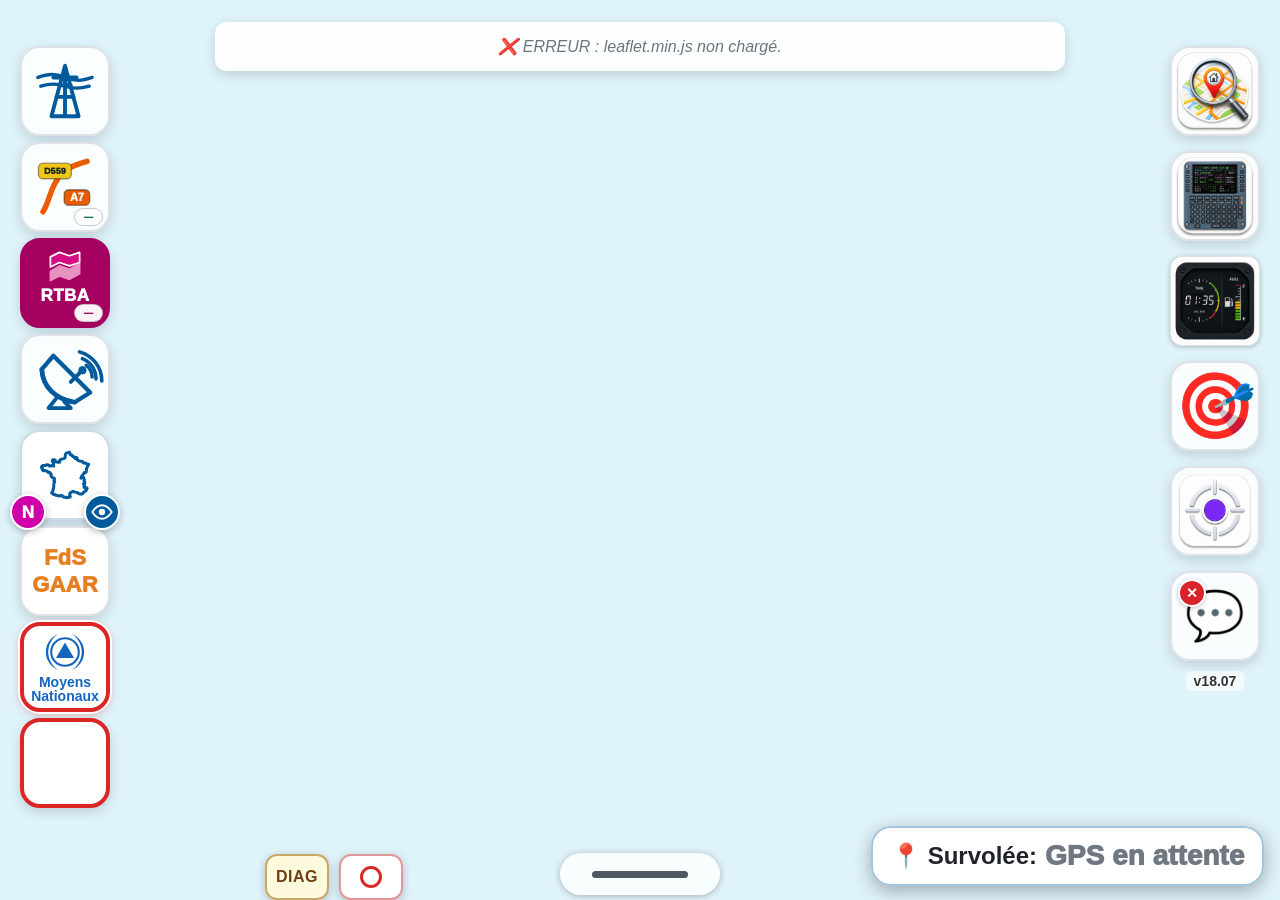
==== commit 2140f06d: "v18.07 : réseau RTBA (AZBA) sur la carte, mêmes règles que BFG TEST (src/370) — source NAS get-sdvfr" ====
--- a/index.html
+++ b/index.html
@@ -8,8 +8,8 @@
     <!-- v17.94 — nom « NPF-Q400 TEST » (titre de la fenêtre sur PC, nom sous l'icône de l'iPad, manifest), pour ne pas confondre avec la pérenne. -->
     <title>NPF-Q400 TEST</title>
     <link rel="stylesheet" href="leaflet.css">
-    <link rel="stylesheet" href="style.css?appv=v18.06">
-    <link rel="manifest" href="manifest.json?appv=v18.06">
+    <link rel="stylesheet" href="style.css?appv=v18.07">
+    <link rel="manifest" href="manifest.json?appv=v18.07">
     <link rel="icon" type="image/png" sizes="192x192" href="icons/icon-192x192.png?appv=v13.92">
     <link rel="icon" type="image/png" sizes="512x512" href="icons/icon-512x512.png?appv=v13.92">
     <link rel="apple-touch-icon" sizes="180x180" href="icons/apple-touch-icon.png?appv=v13.92">
@@ -68,7 +68,7 @@
     <div id="app-boot-screen" aria-live="polite">
         <div class="boot-card">
             <div>NPF-Q400 — démarrage…</div>
-            <div class="boot-version">TEST v18.06</div>
+            <div class="boot-version">TEST v18.07</div>
         </div>
     </div>
     <script>
@@ -116,6 +116,19 @@
                 </svg>
             </span>
             <span id="road-overlay-button-status" class="road-overlay-button-status">—</span>
+        </button>
+        <!-- v18.07 — réseau RTBA (AZBA, source SDVFR via le NAS, src/370) : allumé à chaque lancement, éteint = masqué seulement.
+             Pastille : heure du fichier affiché (heure de Paris), « veille » ou « — » quand rien n'est affiché. -->
+        <button id="rtba-layer-button" class="left-map-action-button rtba-map-button active" type="button" aria-pressed="true"
+                title="Afficher/Masquer le réseau RTBA" aria-label="Afficher/Masquer le réseau RTBA">
+            <span class="rtba-map-icon" aria-hidden="true">
+                <svg viewBox="0 0 64 64" focusable="false" role="img">
+                    <path class="rtba-map-zone rtba-map-zone-avenir" d="M6 40 L22 30 L40 36 L58 26 L58 44 L40 54 L22 48 L6 56 Z"/>
+                    <path class="rtba-map-zone rtba-map-zone-actif" d="M6 14 L22 6 L40 12 L58 6 L58 24 L40 30 L22 24 L6 32 Z"/>
+                </svg>
+            </span>
+            <span class="rtba-map-label" aria-hidden="true">RTBA</span>
+            <span id="rtba-button-status" class="rtba-button-status">—</span>
         </button>
         <button id="ops-frequencies-pdf-button" class="left-map-action-button ops-frequencies-map-button" title="Ouvrir la carte fréquences OPS" aria-label="Ouvrir la carte fréquences OPS">
             <span class="radio-frequency-icon" aria-hidden="true">
@@ -663,7 +676,7 @@
             };
         } catch (_) {}
 
-        const APP_VERSION = 'v18.06';
+        const APP_VERSION = 'v18.07';
         const SERVICE_WORKER_URL = `./sw.js?appv=${encodeURIComponent(APP_VERSION)}`;
         const APP_VERSION_STORAGE_KEY = 'appVersion';
         const SW_CONTROLLER_RELOAD_GUARD_KEY = 'swControllerReloadGuard';
@@ -1506,7 +1519,7 @@
     <script src="suncalc.js"></script>
     <script src="jszip.min.js"></script>
     <script src="sia.js?siav=sia-2026-10-29-v02-g15"></script>
-    <script src="script.js?appv=v18.06"></script>
+    <script src="script.js?appv=v18.07"></script>
     
     <div id="fuel-split-modal" class="fuel-split-modal" style="display: none;">
         <div class="fuel-split-modal-content">
--- a/style.css
+++ b/style.css
@@ -1,4 +1,4 @@
-/* NPF_STYLE_BUILD_VERSION: v18.06 */
+/* NPF_STYLE_BUILD_VERSION: v18.07 */
 /* v14.83 — nettoyage des références techniques et limitation des cartouches routiers. */
 /* v14.81 — recherche phonétique nationale élargie aux fragments sur deux lettres. */
 /* v14.80 — Brive conservé uniquement sous LFSL. */
@@ -19270,3 +19270,190 @@
     background: var(--secondary-color);
     color: #ffffff;
 }
+
+/* ==========================================================================
+   v18.07 — réseau RTBA (AZBA, src/370) : bouton de la colonne des calques, niveaux de la carte, fenêtre au toucher
+   ========================================================================== */
+#rtba-layer-button {
+    flex-direction: column;
+    gap: 2px;
+}
+#rtba-layer-button.active {
+    background: #a3005f !important;
+    border-color: #a3005f !important;
+    color: #ffffff !important;
+}
+#rtba-layer-button.rtba-sans-fichier {
+    border-color: #d97706 !important;
+}
+.rtba-map-icon,
+.rtba-map-icon svg {
+    width: 44px;
+    height: 36px;
+    display: block;
+}
+.rtba-map-zone {
+    stroke-width: 3;
+    stroke-linejoin: round;
+}
+.rtba-map-zone-actif {
+    fill: rgba(255, 26, 163, .55);
+    stroke: #d1007a;
+}
+.rtba-map-zone-avenir {
+    fill: rgba(251, 198, 227, .75);
+    stroke: #f08cc4;
+}
+#rtba-layer-button.active .rtba-map-zone-actif {
+    stroke: #ffffff;
+}
+.rtba-map-label {
+    font: 1000 17px/1 Arial, Helvetica, sans-serif;
+    letter-spacing: .5px;
+    color: #a3005f;
+    margin-bottom: 14px;
+}
+#rtba-layer-button.active .rtba-map-label {
+    color: #ffffff;
+}
+.rtba-button-status {
+    position: absolute !important;
+    right: 5px !important;
+    bottom: 4px !important;
+    min-width: 29px !important;
+    height: 18px !important;
+    padding: 0 4px !important;
+    box-sizing: border-box !important;
+    border-radius: 999px !important;
+    background: rgba(255, 255, 255, .95) !important;
+    border: 1px solid rgba(0, 0, 0, .22) !important;
+    color: #a3005f !important;
+    display: flex !important;
+    align-items: center !important;
+    justify-content: center !important;
+    font-size: 9px !important;
+    font-weight: 1000 !important;
+    line-height: 1 !important;
+    white-space: nowrap !important;
+    pointer-events: none !important;
+}
+#rtba-layer-button.rtba-sans-fichier .rtba-button-status {
+    color: #b45309 !important;
+}
+@media (max-width: 760px) {
+    .rtba-map-icon,
+    .rtba-map-icon svg {
+        width: 26px !important;
+        height: 20px !important;
+    }
+    .rtba-map-label {
+        font-size: 10px !important;
+        margin-bottom: 10px !important;
+    }
+    .rtba-button-status {
+        right: 3px !important;
+        bottom: 2px !important;
+        min-width: 22px !important;
+        height: 12px !important;
+        font-size: 8px !important;
+    }
+}
+/* Niveaux RTBA : le doigt les traverse toujours (toucher traité au clic sur la carte, après les autres). */
+.leaflet-pane.leaflet-npfRtbaActif-pane,
+.leaflet-pane.leaflet-npfRtbaAVenir-pane,
+.leaflet-pane.leaflet-npfRtbaActif-pane canvas,
+.leaflet-pane.leaflet-npfRtbaAVenir-pane canvas {
+    pointer-events: none !important;
+}
+/* Zones À VENIR : clignotement par l'opacité du niveau seulement (aucun redessin), 0,85 s allumé / 0,85 s atténué. */
+.leaflet-pane.leaflet-npfRtbaAVenir-pane.npf-rtba-clignote {
+    animation: npf-rtba-clignote 1.7s steps(1, end) infinite;
+    will-change: opacity;
+}
+@keyframes npf-rtba-clignote {
+    0% { opacity: 1; }
+    50% { opacity: .25; }
+}
+.npf-rtba-popup .leaflet-popup-content {
+    margin: 10px 12px;
+    font: 15px/1.35 -apple-system, BlinkMacSystemFont, "Segoe UI", Arial, sans-serif;
+    color: #111827;
+}
+.npf-rtba-popup-title {
+    font-weight: 900;
+    font-size: 16px;
+    color: #a3005f;
+    margin-bottom: 4px;
+}
+.npf-rtba-popup-row {
+    margin: 3px 0;
+}
+.npf-rtba-popup-code {
+    font-size: 16px;
+}
+.npf-rtba-popup-source {
+    margin-top: 8px;
+    font-size: 13px;
+    color: #4b5563;
+}
+.npf-rtba-popup-sep {
+    border: 0;
+    border-top: 1px solid #d7dee8;
+    margin: 8px 0;
+}
+/* Créneaux : état bien visible en plein soleil comme en cockpit sombre (repris de BFG). */
+.npf-rtba-slot {
+    margin: 4px 0;
+    padding: 5px 8px;
+    border-radius: 6px;
+    font-size: 16px;
+    line-height: 1.3;
+    font-variant-numeric: tabular-nums;
+}
+.npf-rtba-slot-tag {
+    display: inline-block;
+    min-width: 5.4em;
+    font-size: 12px;
+    font-weight: 900;
+    letter-spacing: .03em;
+}
+.npf-rtba-slot-active { background: #d1007a; color: #ffffff; font-weight: 800; }
+.npf-rtba-slot-upcoming { background: #fbc6e3; color: #4a0030; border: 1px solid #f08cc4; }
+.npf-rtba-slot-ended { background: #e5e7eb; color: #4b5563; }
+.npf-rtba-message {
+    position: fixed;
+    left: 50%;
+    top: calc(var(--safe-area-top, 0px) + 12px);
+    transform: translateX(-50%);
+    z-index: 3000;
+    max-width: min(92vw, 560px);
+    padding: 10px 16px;
+    border-radius: 12px;
+    background: rgba(17, 24, 39, .92);
+    color: #ffffff;
+    font: 700 15px/1.3 -apple-system, BlinkMacSystemFont, "Segoe UI", Arial, sans-serif;
+    text-align: center;
+    pointer-events: none;
+    opacity: 0;
+    transition: opacity .25s;
+}
+.npf-rtba-message.visible {
+    opacity: 1;
+}
+/* v18.07 — 9e bouton de la colonne (RTBA) : sur un écran large mais peu haut (iPad en paysage, 820 px), la colonne doit
+   rester entière à l'écran. Seul l'écart entre les boutons diminue (15 -> 6 px), taille des boutons inchangée ; en dessous
+   de 820 px de haut (iPad mini en paysage), boutons de 78 px. Rien ne change en portrait ni sur téléphone. */
+@media (min-width: 761px) and (max-height: 900px) {
+    #left-map-action-buttons {
+        gap: 6px;
+    }
+}
+@media (min-width: 761px) and (max-height: 819px) {
+    #left-map-action-buttons {
+        gap: 4px;
+    }
+    #left-map-action-buttons .left-map-action-button {
+        width: 78px;
+        height: 78px;
+    }
+}
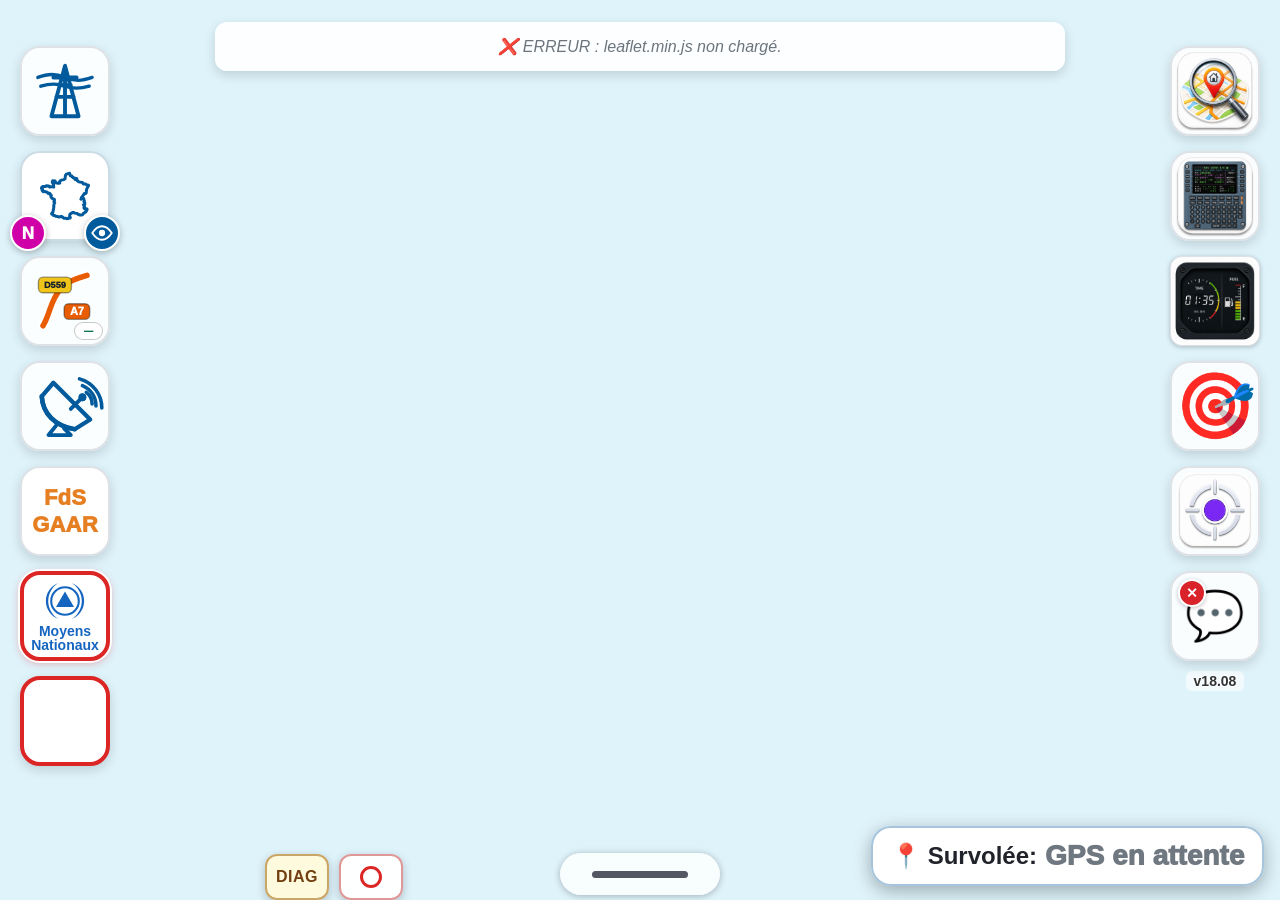
==== commit 37d5515b: "v18.08 : RTBA — bouton retiré de la colonne et resserrement de la colonne annulé (écart 15 px comme " ====
--- a/index.html
+++ b/index.html
@@ -8,8 +8,8 @@
     <!-- v17.94 — nom « NPF-Q400 TEST » (titre de la fenêtre sur PC, nom sous l'icône de l'iPad, manifest), pour ne pas confondre avec la pérenne. -->
     <title>NPF-Q400 TEST</title>
     <link rel="stylesheet" href="leaflet.css">
-    <link rel="stylesheet" href="style.css?appv=v18.07">
-    <link rel="manifest" href="manifest.json?appv=v18.07">
+    <link rel="stylesheet" href="style.css?appv=v18.08">
+    <link rel="manifest" href="manifest.json?appv=v18.08">
     <link rel="icon" type="image/png" sizes="192x192" href="icons/icon-192x192.png?appv=v13.92">
     <link rel="icon" type="image/png" sizes="512x512" href="icons/icon-512x512.png?appv=v13.92">
     <link rel="apple-touch-icon" sizes="180x180" href="icons/apple-touch-icon.png?appv=v13.92">
@@ -68,7 +68,7 @@
     <div id="app-boot-screen" aria-live="polite">
         <div class="boot-card">
             <div>NPF-Q400 — démarrage…</div>
-            <div class="boot-version">TEST v18.07</div>
+            <div class="boot-version">TEST v18.08</div>
         </div>
     </div>
     <script>
@@ -99,48 +99,6 @@
                     <g class="ht-blink-rays"><line x1="24.40" y1="16.00" x2="28.60" y2="16.00"/> <line x1="21.94" y1="21.94" x2="24.91" y2="24.91"/> <line x1="16.00" y1="24.40" x2="16.00" y2="28.60"/> <line x1="10.06" y1="21.94" x2="7.09" y2="24.91"/> <line x1="7.60" y1="16.00" x2="3.40" y2="16.00"/> <line x1="10.06" y1="10.06" x2="7.09" y2="7.09"/> <line x1="16.00" y1="7.60" x2="16.00" y2="3.40"/> <line x1="21.94" y1="10.06" x2="24.91" y2="7.09"/></g>
                     <circle class="ht-blink-ring" cx="16" cy="16" r="5.4"/>
                     <circle class="ht-blink-dot" cx="16" cy="16" r="2.4"/>
-                </svg>
-            </span>
-        </button>
-        <button id="road-overlay-button" class="left-map-action-button road-overlay-map-button"
-                title="Afficher/Masquer le calque routier A / N / D / M / T"
-                aria-label="Afficher/Masquer le calque routier autoroutes, nationales, départementales, métropolitaines et territoriales">
-            <span class="road-overlay-icon" aria-hidden="true">
-                <svg viewBox="0 0 72 72" focusable="false" role="img">
-                    <path class="road-overlay-road-casing" d="M12 63 C20 50 20 35 31 23 C39 14 48 12 60 8"/>
-                    <path class="road-overlay-road-line" d="M12 63 C20 50 20 35 31 23 C39 14 48 12 60 8"/>
-                    <rect class="road-overlay-shield road-overlay-shield-a" x="35" y="39" width="28" height="17" rx="5"/>
-                    <text class="road-overlay-shield-text" x="49" y="51">A7</text>
-                    <rect class="road-overlay-shield road-overlay-shield-d" x="7" y="10" width="36" height="17" rx="5"/>
-                    <text class="road-overlay-shield-text road-overlay-shield-text-dark" x="25" y="22">D559</text>
-                </svg>
-            </span>
-            <span id="road-overlay-button-status" class="road-overlay-button-status">—</span>
-        </button>
-        <!-- v18.07 — réseau RTBA (AZBA, source SDVFR via le NAS, src/370) : allumé à chaque lancement, éteint = masqué seulement.
-             Pastille : heure du fichier affiché (heure de Paris), « veille » ou « — » quand rien n'est affiché. -->
-        <button id="rtba-layer-button" class="left-map-action-button rtba-map-button active" type="button" aria-pressed="true"
-                title="Afficher/Masquer le réseau RTBA" aria-label="Afficher/Masquer le réseau RTBA">
-            <span class="rtba-map-icon" aria-hidden="true">
-                <svg viewBox="0 0 64 64" focusable="false" role="img">
-                    <path class="rtba-map-zone rtba-map-zone-avenir" d="M6 40 L22 30 L40 36 L58 26 L58 44 L40 54 L22 48 L6 56 Z"/>
-                    <path class="rtba-map-zone rtba-map-zone-actif" d="M6 14 L22 6 L40 12 L58 6 L58 24 L40 30 L22 24 L6 32 Z"/>
-                </svg>
-            </span>
-            <span class="rtba-map-label" aria-hidden="true">RTBA</span>
-            <span id="rtba-button-status" class="rtba-button-status">—</span>
-        </button>
-        <button id="ops-frequencies-pdf-button" class="left-map-action-button ops-frequencies-map-button" title="Ouvrir la carte fréquences OPS" aria-label="Ouvrir la carte fréquences OPS">
-            <span class="radio-frequency-icon" aria-hidden="true">
-                <svg viewBox="0 0 64 64" focusable="false" role="img">
-                    <path class="radio-dish-bowl" d="M8 22 C9 40 22 53 42 56 L58 46 L20 8 Z"/>
-                    <path class="radio-dish-rim" d="M8 22 C9 40 22 53 42 56"/>
-                    <path class="radio-dish-arm" d="M38 35 L48 25"/>
-                    <circle class="radio-dish-node" cx="50" cy="23" r="3.8"/>
-                    <path class="radio-wave" d="M54 18 C58 21 60 25 60 30"/>
-                    <path class="radio-wave" d="M50 11 C59 15 64 23 64 32"/>
-                    <path class="radio-wave" d="M47 4 C61 8 70 20 70 34"/>
-                    <path class="radio-dish-foot" d="M23 52 L15 62 H38 L31 55"/>
                 </svg>
             </span>
         </button>
@@ -178,6 +136,35 @@
                 </svg>
             </button>
         </div>
+        <button id="road-overlay-button" class="left-map-action-button road-overlay-map-button"
+                title="Afficher/Masquer le calque routier A / N / D / M / T"
+                aria-label="Afficher/Masquer le calque routier autoroutes, nationales, départementales, métropolitaines et territoriales">
+            <span class="road-overlay-icon" aria-hidden="true">
+                <svg viewBox="0 0 72 72" focusable="false" role="img">
+                    <path class="road-overlay-road-casing" d="M12 63 C20 50 20 35 31 23 C39 14 48 12 60 8"/>
+                    <path class="road-overlay-road-line" d="M12 63 C20 50 20 35 31 23 C39 14 48 12 60 8"/>
+                    <rect class="road-overlay-shield road-overlay-shield-a" x="35" y="39" width="28" height="17" rx="5"/>
+                    <text class="road-overlay-shield-text" x="49" y="51">A7</text>
+                    <rect class="road-overlay-shield road-overlay-shield-d" x="7" y="10" width="36" height="17" rx="5"/>
+                    <text class="road-overlay-shield-text road-overlay-shield-text-dark" x="25" y="22">D559</text>
+                </svg>
+            </span>
+            <span id="road-overlay-button-status" class="road-overlay-button-status">—</span>
+        </button>
+        <button id="ops-frequencies-pdf-button" class="left-map-action-button ops-frequencies-map-button" title="Ouvrir la carte fréquences OPS" aria-label="Ouvrir la carte fréquences OPS">
+            <span class="radio-frequency-icon" aria-hidden="true">
+                <svg viewBox="0 0 64 64" focusable="false" role="img">
+                    <path class="radio-dish-bowl" d="M8 22 C9 40 22 53 42 56 L58 46 L20 8 Z"/>
+                    <path class="radio-dish-rim" d="M8 22 C9 40 22 53 42 56"/>
+                    <path class="radio-dish-arm" d="M38 35 L48 25"/>
+                    <circle class="radio-dish-node" cx="50" cy="23" r="3.8"/>
+                    <path class="radio-wave" d="M54 18 C58 21 60 25 60 30"/>
+                    <path class="radio-wave" d="M50 11 C59 15 64 23 64 32"/>
+                    <path class="radio-wave" d="M47 4 C61 8 70 20 70 34"/>
+                    <path class="radio-dish-foot" d="M23 52 L15 62 H38 L31 55"/>
+                </svg>
+            </span>
+        </button>
         <button id="briefing-docs-map-button"
                 class="left-map-action-button briefing-docs-group-map-button briefing-docs-none-loaded"
                 type="button"
@@ -676,7 +663,7 @@
             };
         } catch (_) {}
 
-        const APP_VERSION = 'v18.07';
+        const APP_VERSION = 'v18.08';
         const SERVICE_WORKER_URL = `./sw.js?appv=${encodeURIComponent(APP_VERSION)}`;
         const APP_VERSION_STORAGE_KEY = 'appVersion';
         const SW_CONTROLLER_RELOAD_GUARD_KEY = 'swControllerReloadGuard';
@@ -1519,7 +1506,7 @@
     <script src="suncalc.js"></script>
     <script src="jszip.min.js"></script>
     <script src="sia.js?siav=sia-2026-10-29-v02-g15"></script>
-    <script src="script.js?appv=v18.07"></script>
+    <script src="script.js?appv=v18.08"></script>
     
     <div id="fuel-split-modal" class="fuel-split-modal" style="display: none;">
         <div class="fuel-split-modal-content">
--- a/style.css
+++ b/style.css
@@ -1,4 +1,4 @@
-/* NPF_STYLE_BUILD_VERSION: v18.07 */
+/* NPF_STYLE_BUILD_VERSION: v18.08 */
 /* v14.83 — nettoyage des références techniques et limitation des cartouches routiers. */
 /* v14.81 — recherche phonétique nationale élargie aux fragments sur deux lettres. */
 /* v14.80 — Brive conservé uniquement sous LFSL. */
@@ -19272,91 +19272,45 @@
 }
 
 /* ==========================================================================
-   v18.07 — réseau RTBA (AZBA, src/370) : bouton de la colonne des calques, niveaux de la carte, fenêtre au toucher
+   v18.07 — réseau RTBA (AZBA, src/370) : niveaux de la carte, fenêtre au toucher (v18.08 : bouton dans le panneau)
    ========================================================================== */
-#rtba-layer-button {
+/* v18.08 — bouton RTBA dans le panneau « Calques aéronautiques », tout à droite de la ligne « Tout afficher / Tout
+   masquer » (même style que les boutons de cette ligne) ; allumé = magenta plein, éteint = blanc ; heure du fichier dessous.
+   « Tout afficher » et « Tout masquer » ne le changent pas. */
+.sia-filter-global-actions #sia-filter-rtba {
+    margin-left: auto;
+    min-width: 108px;
+    min-height: 40px;
+    padding: 2px 12px;
+    display: inline-flex;
     flex-direction: column;
-    gap: 2px;
-}
-#rtba-layer-button.active {
-    background: #a3005f !important;
-    border-color: #a3005f !important;
-    color: #ffffff !important;
-}
-#rtba-layer-button.rtba-sans-fichier {
-    border-color: #d97706 !important;
-}
-.rtba-map-icon,
-.rtba-map-icon svg {
-    width: 44px;
-    height: 36px;
-    display: block;
-}
-.rtba-map-zone {
-    stroke-width: 3;
-    stroke-linejoin: round;
-}
-.rtba-map-zone-actif {
-    fill: rgba(255, 26, 163, .55);
-    stroke: #d1007a;
-}
-.rtba-map-zone-avenir {
-    fill: rgba(251, 198, 227, .75);
-    stroke: #f08cc4;
-}
-#rtba-layer-button.active .rtba-map-zone-actif {
-    stroke: #ffffff;
-}
-.rtba-map-label {
-    font: 1000 17px/1 Arial, Helvetica, sans-serif;
-    letter-spacing: .5px;
-    color: #a3005f;
-    margin-bottom: 14px;
-}
-#rtba-layer-button.active .rtba-map-label {
+    align-items: center;
+    justify-content: center;
+    gap: 1px;
+    line-height: 1.05;
+    background: #ffffff;
+    color: #6b7280;
+    border: 2px solid #9ca3af;
+}
+.sia-filter-global-actions #sia-filter-rtba.active {
+    background: #a3005f;
+    border-color: #a3005f;
     color: #ffffff;
 }
-.rtba-button-status {
-    position: absolute !important;
-    right: 5px !important;
-    bottom: 4px !important;
-    min-width: 29px !important;
-    height: 18px !important;
-    padding: 0 4px !important;
-    box-sizing: border-box !important;
-    border-radius: 999px !important;
-    background: rgba(255, 255, 255, .95) !important;
-    border: 1px solid rgba(0, 0, 0, .22) !important;
-    color: #a3005f !important;
-    display: flex !important;
-    align-items: center !important;
-    justify-content: center !important;
-    font-size: 9px !important;
-    font-weight: 1000 !important;
-    line-height: 1 !important;
-    white-space: nowrap !important;
-    pointer-events: none !important;
-}
-#rtba-layer-button.rtba-sans-fichier .rtba-button-status {
-    color: #b45309 !important;
-}
-@media (max-width: 760px) {
-    .rtba-map-icon,
-    .rtba-map-icon svg {
-        width: 26px !important;
-        height: 20px !important;
-    }
-    .rtba-map-label {
-        font-size: 10px !important;
-        margin-bottom: 10px !important;
-    }
-    .rtba-button-status {
-        right: 3px !important;
-        bottom: 2px !important;
-        min-width: 22px !important;
-        height: 12px !important;
-        font-size: 8px !important;
-    }
+.sia-filter-rtba-titre {
+    font-size: 15px;
+    font-weight: 900;
+    letter-spacing: .3px;
+}
+.sia-filter-rtba-heure {
+    font-size: 12px;
+    font-weight: 700;
+}
+#sia-filter-rtba.rtba-sans-fichier .sia-filter-rtba-heure {
+    color: #b45309;
+}
+#sia-filter-rtba.active.rtba-sans-fichier .sia-filter-rtba-heure {
+    color: #fde68a;
 }
 /* Niveaux RTBA : le doigt les traverse toujours (toucher traité au clic sur la carte, après les autres). */
 .leaflet-pane.leaflet-npfRtbaActif-pane,
@@ -19440,20 +19394,3 @@
 .npf-rtba-message.visible {
     opacity: 1;
 }
-/* v18.07 — 9e bouton de la colonne (RTBA) : sur un écran large mais peu haut (iPad en paysage, 820 px), la colonne doit
-   rester entière à l'écran. Seul l'écart entre les boutons diminue (15 -> 6 px), taille des boutons inchangée ; en dessous
-   de 820 px de haut (iPad mini en paysage), boutons de 78 px. Rien ne change en portrait ni sur téléphone. */
-@media (min-width: 761px) and (max-height: 900px) {
-    #left-map-action-buttons {
-        gap: 6px;
-    }
-}
-@media (min-width: 761px) and (max-height: 819px) {
-    #left-map-action-buttons {
-        gap: 4px;
-    }
-    #left-map-action-buttons .left-map-action-button {
-        width: 78px;
-        height: 78px;
-    }
-}
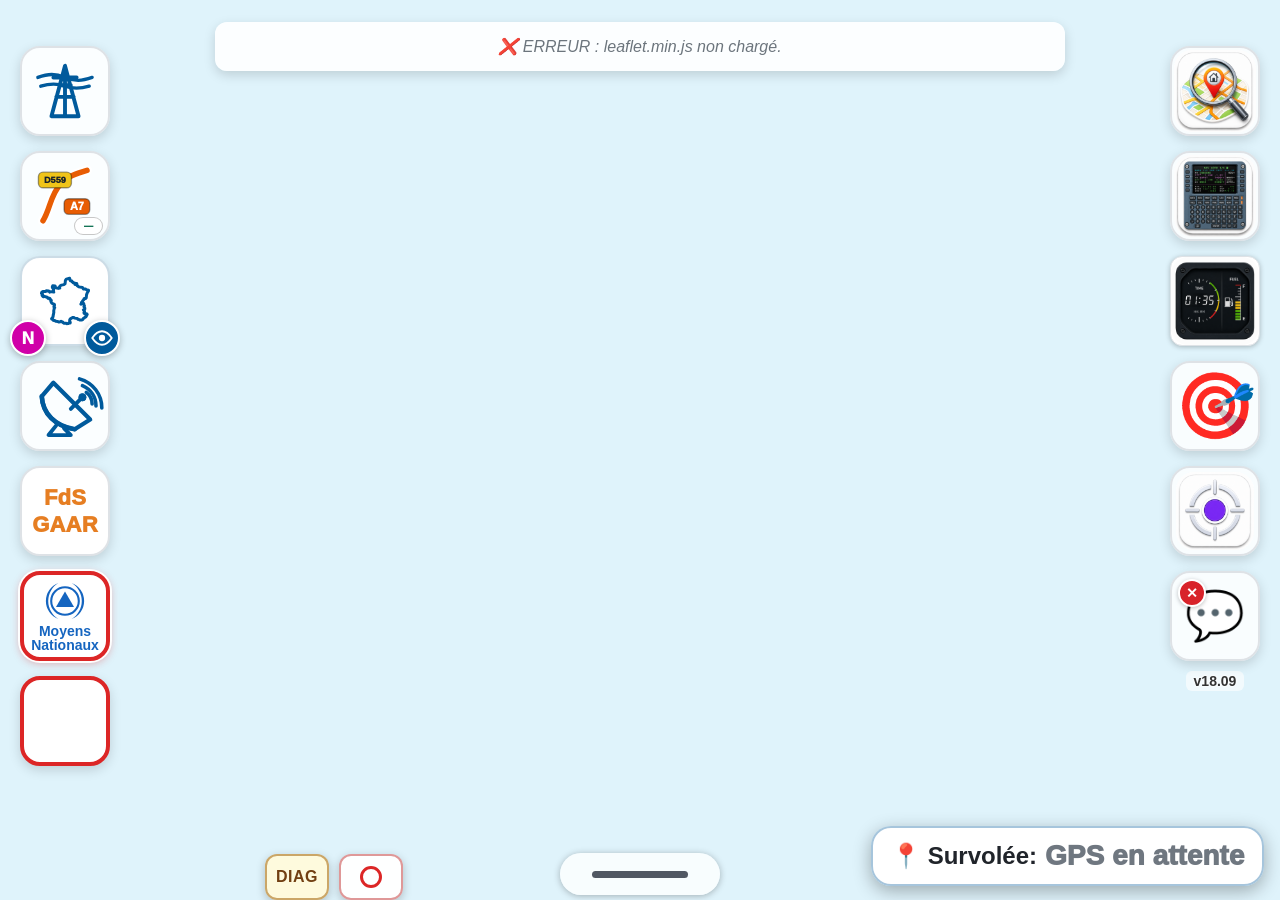
==== commit 93fc0fa2: "v18.09 : bouton « carte de France » (pastilles N et œil) juste sous « Routes » (correction de Bastie" ====
--- a/index.html
+++ b/index.html
@@ -8,8 +8,8 @@
     <!-- v17.94 — nom « NPF-Q400 TEST » (titre de la fenêtre sur PC, nom sous l'icône de l'iPad, manifest), pour ne pas confondre avec la pérenne. -->
     <title>NPF-Q400 TEST</title>
     <link rel="stylesheet" href="leaflet.css">
-    <link rel="stylesheet" href="style.css?appv=v18.08">
-    <link rel="manifest" href="manifest.json?appv=v18.08">
+    <link rel="stylesheet" href="style.css?appv=v18.09">
+    <link rel="manifest" href="manifest.json?appv=v18.09">
     <link rel="icon" type="image/png" sizes="192x192" href="icons/icon-192x192.png?appv=v13.92">
     <link rel="icon" type="image/png" sizes="512x512" href="icons/icon-512x512.png?appv=v13.92">
     <link rel="apple-touch-icon" sizes="180x180" href="icons/apple-touch-icon.png?appv=v13.92">
@@ -68,7 +68,7 @@
     <div id="app-boot-screen" aria-live="polite">
         <div class="boot-card">
             <div>NPF-Q400 — démarrage…</div>
-            <div class="boot-version">TEST v18.08</div>
+            <div class="boot-version">TEST v18.09</div>
         </div>
     </div>
     <script>
@@ -101,6 +101,21 @@
                     <circle class="ht-blink-dot" cx="16" cy="16" r="2.4"/>
                 </svg>
             </span>
+        </button>
+        <button id="road-overlay-button" class="left-map-action-button road-overlay-map-button"
+                title="Afficher/Masquer le calque routier A / N / D / M / T"
+                aria-label="Afficher/Masquer le calque routier autoroutes, nationales, départementales, métropolitaines et territoriales">
+            <span class="road-overlay-icon" aria-hidden="true">
+                <svg viewBox="0 0 72 72" focusable="false" role="img">
+                    <path class="road-overlay-road-casing" d="M12 63 C20 50 20 35 31 23 C39 14 48 12 60 8"/>
+                    <path class="road-overlay-road-line" d="M12 63 C20 50 20 35 31 23 C39 14 48 12 60 8"/>
+                    <rect class="road-overlay-shield road-overlay-shield-a" x="35" y="39" width="28" height="17" rx="5"/>
+                    <text class="road-overlay-shield-text" x="49" y="51">A7</text>
+                    <rect class="road-overlay-shield road-overlay-shield-d" x="7" y="10" width="36" height="17" rx="5"/>
+                    <text class="road-overlay-shield-text road-overlay-shield-text-dark" x="25" y="22">D559</text>
+                </svg>
+            </span>
+            <span id="road-overlay-button-status" class="road-overlay-button-status">—</span>
         </button>
         <div class="quick-offline-map-control">
             <button id="quick-offline-map-button"
@@ -136,21 +151,6 @@
                 </svg>
             </button>
         </div>
-        <button id="road-overlay-button" class="left-map-action-button road-overlay-map-button"
-                title="Afficher/Masquer le calque routier A / N / D / M / T"
-                aria-label="Afficher/Masquer le calque routier autoroutes, nationales, départementales, métropolitaines et territoriales">
-            <span class="road-overlay-icon" aria-hidden="true">
-                <svg viewBox="0 0 72 72" focusable="false" role="img">
-                    <path class="road-overlay-road-casing" d="M12 63 C20 50 20 35 31 23 C39 14 48 12 60 8"/>
-                    <path class="road-overlay-road-line" d="M12 63 C20 50 20 35 31 23 C39 14 48 12 60 8"/>
-                    <rect class="road-overlay-shield road-overlay-shield-a" x="35" y="39" width="28" height="17" rx="5"/>
-                    <text class="road-overlay-shield-text" x="49" y="51">A7</text>
-                    <rect class="road-overlay-shield road-overlay-shield-d" x="7" y="10" width="36" height="17" rx="5"/>
-                    <text class="road-overlay-shield-text road-overlay-shield-text-dark" x="25" y="22">D559</text>
-                </svg>
-            </span>
-            <span id="road-overlay-button-status" class="road-overlay-button-status">—</span>
-        </button>
         <button id="ops-frequencies-pdf-button" class="left-map-action-button ops-frequencies-map-button" title="Ouvrir la carte fréquences OPS" aria-label="Ouvrir la carte fréquences OPS">
             <span class="radio-frequency-icon" aria-hidden="true">
                 <svg viewBox="0 0 64 64" focusable="false" role="img">
@@ -663,7 +663,7 @@
             };
         } catch (_) {}
 
-        const APP_VERSION = 'v18.08';
+        const APP_VERSION = 'v18.09';
         const SERVICE_WORKER_URL = `./sw.js?appv=${encodeURIComponent(APP_VERSION)}`;
         const APP_VERSION_STORAGE_KEY = 'appVersion';
         const SW_CONTROLLER_RELOAD_GUARD_KEY = 'swControllerReloadGuard';
@@ -1506,7 +1506,7 @@
     <script src="suncalc.js"></script>
     <script src="jszip.min.js"></script>
     <script src="sia.js?siav=sia-2026-10-29-v02-g15"></script>
-    <script src="script.js?appv=v18.08"></script>
+    <script src="script.js?appv=v18.09"></script>
     
     <div id="fuel-split-modal" class="fuel-split-modal" style="display: none;">
         <div class="fuel-split-modal-content">
--- a/style.css
+++ b/style.css
@@ -1,4 +1,4 @@
-/* NPF_STYLE_BUILD_VERSION: v18.08 */
+/* NPF_STYLE_BUILD_VERSION: v18.09 */
 /* v14.83 — nettoyage des références techniques et limitation des cartouches routiers. */
 /* v14.81 — recherche phonétique nationale élargie aux fragments sur deux lettres. */
 /* v14.80 — Brive conservé uniquement sous LFSL. */
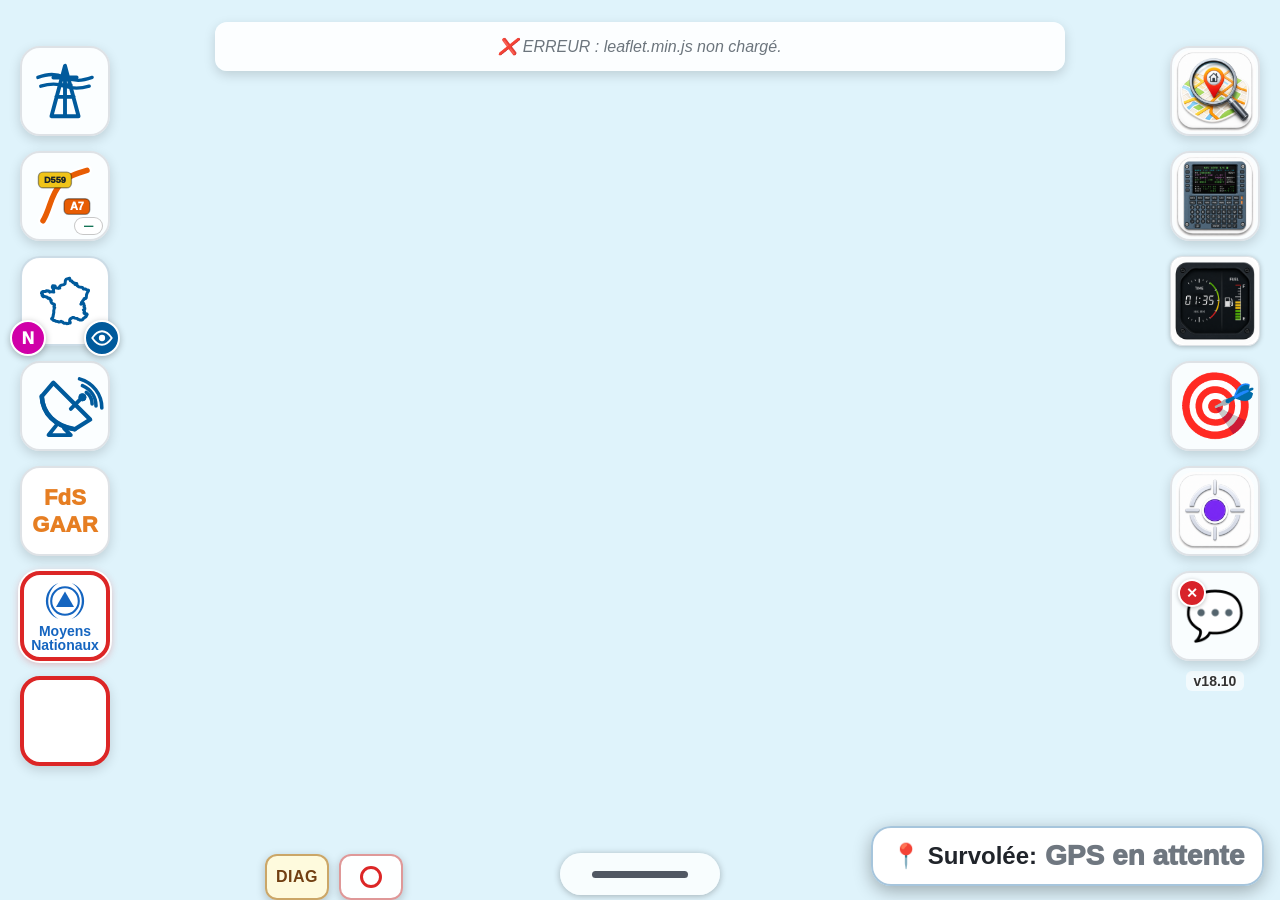
==== commit 703d9e14: "v18.10 : météo des pélicandromes (src/380) — bouton « MÉTÉO » à côté de « NOTAMS » dans la fenêtre d" ====
--- a/index.html
+++ b/index.html
@@ -8,8 +8,8 @@
     <!-- v17.94 — nom « NPF-Q400 TEST » (titre de la fenêtre sur PC, nom sous l'icône de l'iPad, manifest), pour ne pas confondre avec la pérenne. -->
     <title>NPF-Q400 TEST</title>
     <link rel="stylesheet" href="leaflet.css">
-    <link rel="stylesheet" href="style.css?appv=v18.09">
-    <link rel="manifest" href="manifest.json?appv=v18.09">
+    <link rel="stylesheet" href="style.css?appv=v18.10">
+    <link rel="manifest" href="manifest.json?appv=v18.10">
     <link rel="icon" type="image/png" sizes="192x192" href="icons/icon-192x192.png?appv=v13.92">
     <link rel="icon" type="image/png" sizes="512x512" href="icons/icon-512x512.png?appv=v13.92">
     <link rel="apple-touch-icon" sizes="180x180" href="icons/apple-touch-icon.png?appv=v13.92">
@@ -68,7 +68,7 @@
     <div id="app-boot-screen" aria-live="polite">
         <div class="boot-card">
             <div>NPF-Q400 — démarrage…</div>
-            <div class="boot-version">TEST v18.09</div>
+            <div class="boot-version">TEST v18.10</div>
         </div>
     </div>
     <script>
@@ -663,7 +663,7 @@
             };
         } catch (_) {}
 
-        const APP_VERSION = 'v18.09';
+        const APP_VERSION = 'v18.10';
         const SERVICE_WORKER_URL = `./sw.js?appv=${encodeURIComponent(APP_VERSION)}`;
         const APP_VERSION_STORAGE_KEY = 'appVersion';
         const SW_CONTROLLER_RELOAD_GUARD_KEY = 'swControllerReloadGuard';
@@ -1506,7 +1506,7 @@
     <script src="suncalc.js"></script>
     <script src="jszip.min.js"></script>
     <script src="sia.js?siav=sia-2026-10-29-v02-g15"></script>
-    <script src="script.js?appv=v18.09"></script>
+    <script src="script.js?appv=v18.10"></script>
     
     <div id="fuel-split-modal" class="fuel-split-modal" style="display: none;">
         <div class="fuel-split-modal-content">
--- a/style.css
+++ b/style.css
@@ -1,4 +1,4 @@
-/* NPF_STYLE_BUILD_VERSION: v18.09 */
+/* NPF_STYLE_BUILD_VERSION: v18.10 */
 /* v14.83 — nettoyage des références techniques et limitation des cartouches routiers. */
 /* v14.81 — recherche phonétique nationale élargie aux fragments sur deux lettres. */
 /* v14.80 — Brive conservé uniquement sous LFSL. */
@@ -19394,3 +19394,134 @@
 .npf-rtba-message.visible {
     opacity: 1;
 }
+
+/* ==========================================================================
+   v18.10 — MÉTÉO DES PÉLICS (src/380) : bouton « MÉTÉO » à côté de « NOTAMS » dans la fenêtre du pélic, fenêtre METAR / TAF
+   (texte brut ; âge du METAR vert jusqu'à 35 min, rouge au-delà ; « TAF non à jour », comme BFG)
+   ========================================================================== */
+.airport-popup .popup-notams-buttons.avec-meteo {
+    gap: 6px;
+}
+.airport-popup .popup-notams-buttons.avec-meteo .pelic-notams-btn,
+.airport-popup .pelic-meteo-btn {
+    flex: 1 1 0;
+    min-width: 0;
+}
+.airport-popup .pelic-meteo-btn {
+    min-height: 42px;
+    padding: 7px 12px;
+    border-radius: 8px;
+    background: #0e7490;
+    border: 1px solid #155e75;
+    color: #ffffff;
+    font-size: 15px;
+    line-height: 1.1;
+    font-weight: 950;
+    touch-action: manipulation;
+}
+body.npf-meteo-modal-open {
+    overflow: hidden;
+}
+.npf-meteo-modal {
+    position: fixed;
+    inset: 0;
+    z-index: 2147483620;
+    display: flex;
+    align-items: center;
+    justify-content: center;
+    box-sizing: border-box;
+    padding: max(12px, var(--npf-barre-haut)) 12px max(12px, env(safe-area-inset-bottom));
+    background: rgba(6, 24, 43, .68);
+}
+.npf-meteo-modal[hidden] {
+    display: none !important;
+}
+.npf-meteo-modal-card {
+    width: min(96vw, 760px);
+    max-height: min(92dvh, 760px);
+    display: flex;
+    flex-direction: column;
+    overflow: hidden;
+    box-sizing: border-box;
+    border: 1px solid #9db7d7;
+    border-radius: 12px;
+    background: #ffffff;
+    box-shadow: 0 12px 36px rgba(0, 0, 0, .32);
+}
+.npf-meteo-modal-header {
+    display: flex;
+    align-items: center;
+    justify-content: space-between;
+    gap: 10px;
+    padding: 10px 12px;
+    border-bottom: 1px solid #9db7d7;
+    border-left: 8px solid #0e7490;
+    background: linear-gradient(90deg, #e6f6fa 0%, #f8fbff 100%);
+}
+.npf-meteo-modal-title {
+    color: #0b2f6b;
+    font-size: 18px;
+    font-weight: 950;
+}
+.npf-meteo-modal-source {
+    margin-top: 2px;
+    color: #40556c;
+    font-size: 12px;
+    font-weight: 800;
+}
+.npf-meteo-modal-close {
+    flex: 0 0 38px;
+    width: 38px;
+    height: 38px;
+    padding: 0;
+    border: 1px solid #991b1b;
+    border-radius: 8px;
+    background: #dc2626;
+    color: #000000;
+    font-size: 28px;
+    font-weight: 900;
+    line-height: 1;
+    touch-action: manipulation;
+}
+.npf-meteo-modal-body {
+    overflow: auto;
+    padding: 10px 12px 14px;
+}
+.npf-meteo-bloc h4 {
+    margin: 8px 0 4px;
+    color: #0b2f6b;
+    font-size: 16px;
+    font-weight: 950;
+}
+.npf-meteo-bloc pre {
+    margin: 0;
+    padding: 8px 10px;
+    border-radius: 8px;
+    background: #f1f5f9;
+    color: #111827;
+    font: 600 16px/1.35 ui-monospace, Menlo, Consolas, monospace;
+    white-space: pre-wrap;
+    word-break: break-word;
+}
+.npf-meteo-age {
+    margin-left: 8px;
+    font-size: 15px;
+    font-weight: 950;
+}
+.npf-meteo-age-ok {
+    color: #28a745;
+}
+.npf-meteo-age-vieux {
+    color: #dc2626;
+}
+.npf-meteo-taf-perime {
+    margin-left: 8px;
+    color: #dc2626;
+    font-size: 15px;
+    font-weight: 950;
+}
+.npf-meteo-vide {
+    padding: 12px 0;
+    color: #40556c;
+    font-weight: 800;
+}
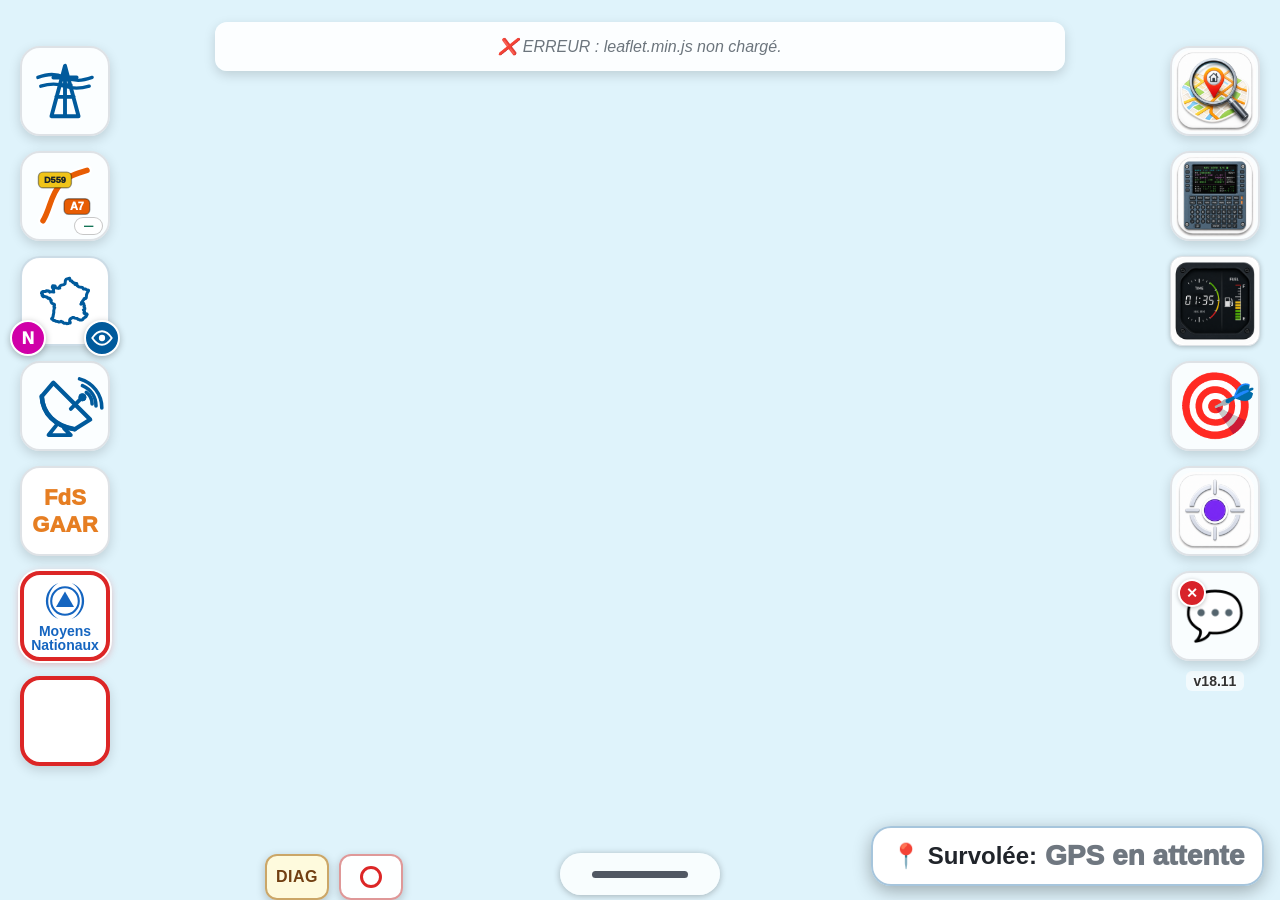
==== commit 0079ad61: "v18.11 : bouton « Rafraîchir » dans la fenêtre MÉTÉO — derniers bulletins des 27 pélics même de moin" ====
--- a/index.html
+++ b/index.html
@@ -8,8 +8,8 @@
     <!-- v17.94 — nom « NPF-Q400 TEST » (titre de la fenêtre sur PC, nom sous l'icône de l'iPad, manifest), pour ne pas confondre avec la pérenne. -->
     <title>NPF-Q400 TEST</title>
     <link rel="stylesheet" href="leaflet.css">
-    <link rel="stylesheet" href="style.css?appv=v18.10">
-    <link rel="manifest" href="manifest.json?appv=v18.10">
+    <link rel="stylesheet" href="style.css?appv=v18.11">
+    <link rel="manifest" href="manifest.json?appv=v18.11">
     <link rel="icon" type="image/png" sizes="192x192" href="icons/icon-192x192.png?appv=v13.92">
     <link rel="icon" type="image/png" sizes="512x512" href="icons/icon-512x512.png?appv=v13.92">
     <link rel="apple-touch-icon" sizes="180x180" href="icons/apple-touch-icon.png?appv=v13.92">
@@ -68,7 +68,7 @@
     <div id="app-boot-screen" aria-live="polite">
         <div class="boot-card">
             <div>NPF-Q400 — démarrage…</div>
-            <div class="boot-version">TEST v18.10</div>
+            <div class="boot-version">TEST v18.11</div>
         </div>
     </div>
     <script>
@@ -663,7 +663,7 @@
             };
         } catch (_) {}
 
-        const APP_VERSION = 'v18.10';
+        const APP_VERSION = 'v18.11';
         const SERVICE_WORKER_URL = `./sw.js?appv=${encodeURIComponent(APP_VERSION)}`;
         const APP_VERSION_STORAGE_KEY = 'appVersion';
         const SW_CONTROLLER_RELOAD_GUARD_KEY = 'swControllerReloadGuard';
@@ -1506,7 +1506,7 @@
     <script src="suncalc.js"></script>
     <script src="jszip.min.js"></script>
     <script src="sia.js?siav=sia-2026-10-29-v02-g15"></script>
-    <script src="script.js?appv=v18.10"></script>
+    <script src="script.js?appv=v18.11"></script>
     
     <div id="fuel-split-modal" class="fuel-split-modal" style="display: none;">
         <div class="fuel-split-modal-content">
--- a/style.css
+++ b/style.css
@@ -1,4 +1,4 @@
-/* NPF_STYLE_BUILD_VERSION: v18.10 */
+/* NPF_STYLE_BUILD_VERSION: v18.11 */
 /* v14.83 — nettoyage des références techniques et limitation des cartouches routiers. */
 /* v14.81 — recherche phonétique nationale élargie aux fragments sur deux lettres. */
 /* v14.80 — Brive conservé uniquement sous LFSL. */
@@ -19525,3 +19525,44 @@
     color: #40556c;
     font-weight: 800;
 }
+/* v18.11 — pied de la fenêtre MÉTÉO : état de la mise à jour demandée et bouton « Rafraîchir » (grisé 2 min après un toucher). */
+.npf-meteo-modal-pied {
+    display: flex;
+    align-items: center;
+    gap: 10px;
+    padding: 8px 12px 12px;
+    border-top: 1px solid #dde5ee;
+    background: #f8fafc;
+}
+.npf-meteo-modal-etat {
+    flex: 1 1 auto;
+    min-width: 0;
+    color: #34495e;
+    font-size: 14px;
+    font-weight: 850;
+}
+.npf-meteo-modal-etat.npf-meteo-etat-encours {
+    color: #0e7490;
+}
+.npf-meteo-modal-etat.npf-meteo-etat-attention {
+    color: #b45309;
+}
+.npf-meteo-rafraichir {
+    flex: 0 0 auto;
+    min-width: 132px;
+    min-height: 44px;
+    padding: 8px 14px;
+    border: 1px solid #155e75;
+    border-radius: 8px;
+    background: #0e7490;
+    color: #ffffff;
+    font-size: 16px;
+    font-weight: 950;
+    touch-action: manipulation;
+}
+.npf-meteo-rafraichir.npf-meteo-rafraichir-grise,
+.npf-meteo-rafraichir:disabled {
+    background: #cbd5e1;
+    border-color: #94a3b8;
+    color: #475569;
+}
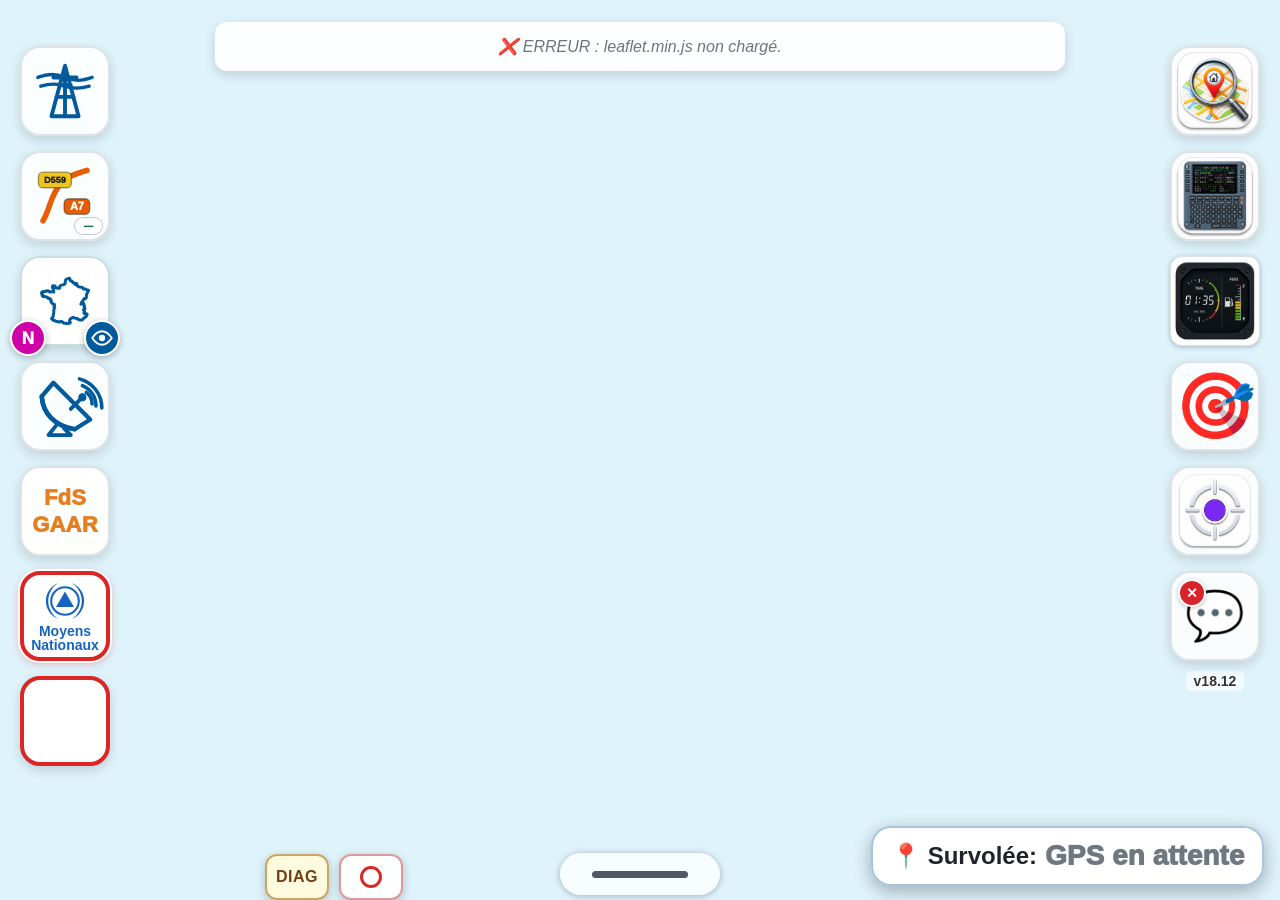
==== commit 03c5bf66: "v18.12 : « Rafraîchir » MÉTÉO avec pélic prioritaire (pélic de la fenêtre seul dans le 1er lot, NAS " ====
--- a/index.html
+++ b/index.html
@@ -8,8 +8,8 @@
     <!-- v17.94 — nom « NPF-Q400 TEST » (titre de la fenêtre sur PC, nom sous l'icône de l'iPad, manifest), pour ne pas confondre avec la pérenne. -->
     <title>NPF-Q400 TEST</title>
     <link rel="stylesheet" href="leaflet.css">
-    <link rel="stylesheet" href="style.css?appv=v18.11">
-    <link rel="manifest" href="manifest.json?appv=v18.11">
+    <link rel="stylesheet" href="style.css?appv=v18.12">
+    <link rel="manifest" href="manifest.json?appv=v18.12">
     <link rel="icon" type="image/png" sizes="192x192" href="icons/icon-192x192.png?appv=v13.92">
     <link rel="icon" type="image/png" sizes="512x512" href="icons/icon-512x512.png?appv=v13.92">
     <link rel="apple-touch-icon" sizes="180x180" href="icons/apple-touch-icon.png?appv=v13.92">
@@ -68,7 +68,7 @@
     <div id="app-boot-screen" aria-live="polite">
         <div class="boot-card">
             <div>NPF-Q400 — démarrage…</div>
-            <div class="boot-version">TEST v18.11</div>
+            <div class="boot-version">TEST v18.12</div>
         </div>
     </div>
     <script>
@@ -663,7 +663,7 @@
             };
         } catch (_) {}
 
-        const APP_VERSION = 'v18.11';
+        const APP_VERSION = 'v18.12';
         const SERVICE_WORKER_URL = `./sw.js?appv=${encodeURIComponent(APP_VERSION)}`;
         const APP_VERSION_STORAGE_KEY = 'appVersion';
         const SW_CONTROLLER_RELOAD_GUARD_KEY = 'swControllerReloadGuard';
@@ -1506,7 +1506,7 @@
     <script src="suncalc.js"></script>
     <script src="jszip.min.js"></script>
     <script src="sia.js?siav=sia-2026-10-29-v02-g15"></script>
-    <script src="script.js?appv=v18.11"></script>
+    <script src="script.js?appv=v18.12"></script>
     
     <div id="fuel-split-modal" class="fuel-split-modal" style="display: none;">
         <div class="fuel-split-modal-content">
--- a/style.css
+++ b/style.css
@@ -1,4 +1,4 @@
-/* NPF_STYLE_BUILD_VERSION: v18.11 */
+/* NPF_STYLE_BUILD_VERSION: v18.12 */
 /* v14.83 — nettoyage des références techniques et limitation des cartouches routiers. */
 /* v14.81 — recherche phonétique nationale élargie aux fragments sur deux lettres. */
 /* v14.80 — Brive conservé uniquement sous LFSL. */
@@ -19566,3 +19566,135 @@
     border-color: #94a3b8;
     color: #475569;
 }
+
+/* ==========================================================================
+   v18.12 — CALQUE RADAR Météo-France (src/390) : bouton du panneau (à gauche du RTBA), image, légende mm/h + heure + animation
+   ========================================================================== */
+.sia-filter-global-actions #sia-filter-radar {
+    margin-left: auto;
+    min-width: 116px;
+    min-height: 40px;
+    padding: 2px 12px;
+    display: inline-flex;
+    flex-direction: column;
+    align-items: center;
+    justify-content: center;
+    gap: 1px;
+    line-height: 1.05;
+    background: #ffffff;
+    color: #6b7280;
+    border: 2px solid #9ca3af;
+}
+.sia-filter-global-actions #sia-filter-radar.active {
+    background: #1565c0;
+    border-color: #1565c0;
+    color: #ffffff;
+}
+.sia-filter-global-actions #sia-filter-radar + #sia-filter-rtba {
+    margin-left: 0;
+}
+.sia-filter-radar-titre {
+    font-size: 15px;
+    font-weight: 900;
+    letter-spacing: .3px;
+}
+.sia-filter-radar-heure {
+    font-size: 12px;
+    font-weight: 700;
+}
+#sia-filter-radar.radar-sans-image .sia-filter-radar-heure {
+    color: #fde68a;
+}
+.leaflet-pane.leaflet-npfRadar-pane,
+.leaflet-pane.leaflet-npfRadar-pane img {
+    pointer-events: none !important;
+}
+.npf-radar-legende {
+    position: fixed;
+    left: 50%;
+    bottom: calc(env(safe-area-inset-bottom, 0px) + 80px);
+    transform: translateX(-50%);
+    z-index: 1000;
+    width: min(92vw, 380px);
+    box-sizing: border-box;
+    padding: 6px 10px 6px;
+    border: 1px solid rgba(15, 23, 42, .25);
+    border-radius: 12px;
+    background: rgba(255, 255, 255, .92);
+    box-shadow: 0 4px 14px rgba(0, 0, 0, .18);
+    font: 700 12px/1.2 -apple-system, BlinkMacSystemFont, "Segoe UI", Arial, sans-serif;
+    color: #1f2937;
+}
+.npf-radar-legende[hidden] {
+    display: none !important;
+}
+.npf-radar-legende-haut {
+    display: flex;
+    align-items: center;
+    gap: 8px;
+}
+.npf-radar-legende-titre {
+    flex: 1 1 auto;
+    font-size: 14px;
+    font-weight: 900;
+    color: #0b2f6b;
+}
+.npf-radar-heure {
+    font-size: 16px;
+    font-weight: 950;
+    font-variant-numeric: tabular-nums;
+}
+.npf-radar-heure-ok { color: #28a745; }
+.npf-radar-heure-vieille { color: #dc2626; }
+.npf-radar-heure-animee { color: #6b7280; }
+.npf-radar-lecture {
+    flex: 0 0 auto;
+    width: 44px;
+    height: 36px;
+    border: 1px solid #1565c0;
+    border-radius: 8px;
+    background: #1565c0;
+    color: #ffffff;
+    font-size: 16px;
+    font-weight: 900;
+    touch-action: manipulation;
+}
+.npf-radar-lecture:disabled {
+    background: #cbd5e1;
+    border-color: #94a3b8;
+    color: #475569;
+}
+.npf-radar-echelle {
+    display: flex;
+    margin-top: 5px;
+    border-radius: 4px;
+    overflow: hidden;
+}
+.npf-radar-case {
+    flex: 1 1 0;
+    height: 16px;
+    display: flex;
+    align-items: center;
+    justify-content: center;
+}
+.npf-radar-case b {
+    font-size: 10px;
+    font-weight: 900;
+    color: #ffffff;
+    text-shadow: 0 0 2px rgba(0, 0, 0, .8);
+}
+.npf-radar-legende-bas {
+    display: flex;
+    justify-content: space-between;
+    margin-top: 3px;
+    font-size: 11px;
+    color: #40556c;
+}
+.npf-radar-message {
+    margin-top: 2px;
+    font-size: 11px;
+    color: #b45309;
+}
+.npf-radar-message:empty {
+    display: none;
+}
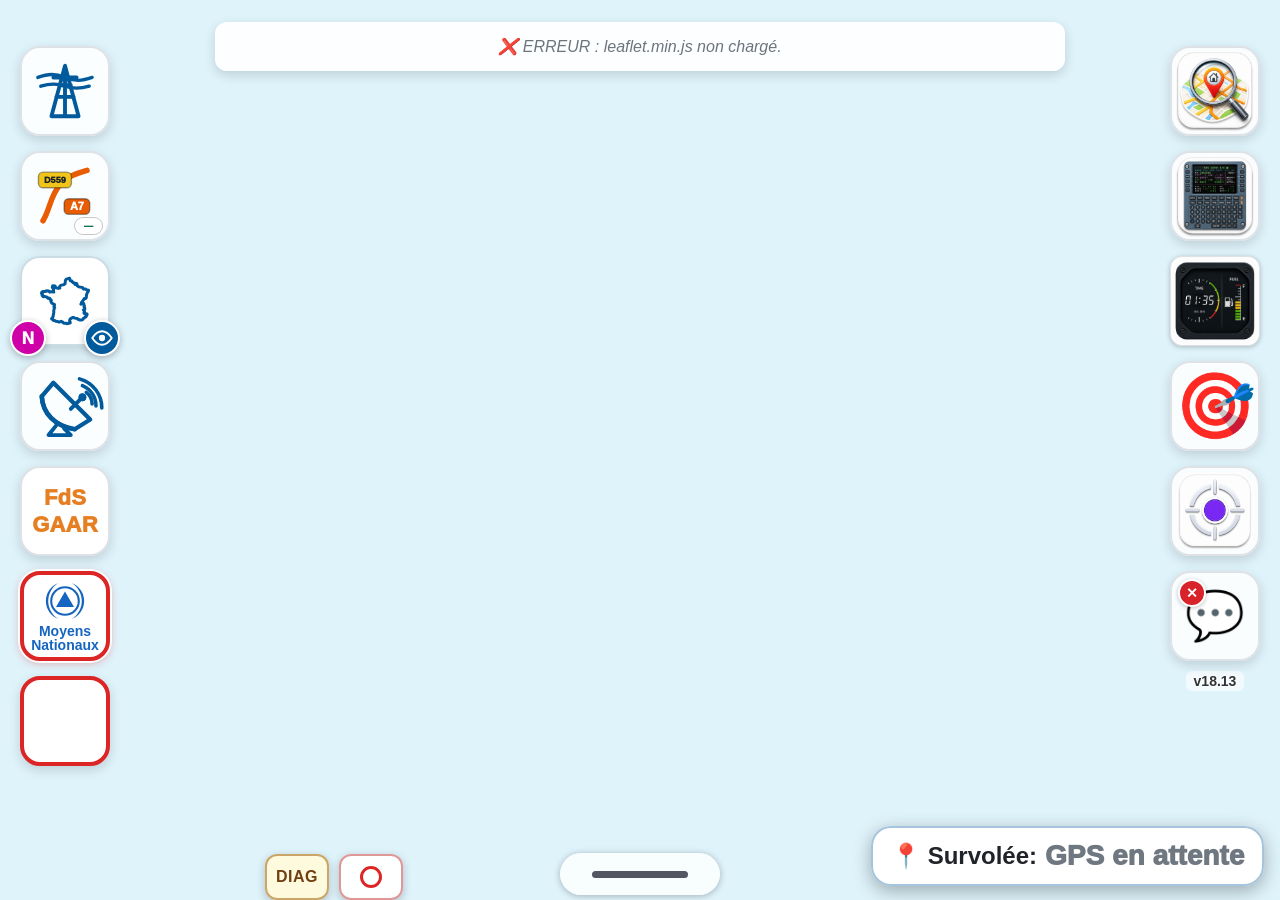
==== commit ed59b2ff: "v18.13 : trajet de comparaison carte actuelle / prototype GPU — départ fixe LFTW (position du pélic " ====
--- a/index.html
+++ b/index.html
@@ -8,8 +8,8 @@
     <!-- v17.94 — nom « NPF-Q400 TEST » (titre de la fenêtre sur PC, nom sous l'icône de l'iPad, manifest), pour ne pas confondre avec la pérenne. -->
     <title>NPF-Q400 TEST</title>
     <link rel="stylesheet" href="leaflet.css">
-    <link rel="stylesheet" href="style.css?appv=v18.12">
-    <link rel="manifest" href="manifest.json?appv=v18.12">
+    <link rel="stylesheet" href="style.css?appv=v18.13">
+    <link rel="manifest" href="manifest.json?appv=v18.13">
     <link rel="icon" type="image/png" sizes="192x192" href="icons/icon-192x192.png?appv=v13.92">
     <link rel="icon" type="image/png" sizes="512x512" href="icons/icon-512x512.png?appv=v13.92">
     <link rel="apple-touch-icon" sizes="180x180" href="icons/apple-touch-icon.png?appv=v13.92">
@@ -68,7 +68,7 @@
     <div id="app-boot-screen" aria-live="polite">
         <div class="boot-card">
             <div>NPF-Q400 — démarrage…</div>
-            <div class="boot-version">TEST v18.12</div>
+            <div class="boot-version">TEST v18.13</div>
         </div>
     </div>
     <script>
@@ -663,7 +663,7 @@
             };
         } catch (_) {}
 
-        const APP_VERSION = 'v18.12';
+        const APP_VERSION = 'v18.13';
         const SERVICE_WORKER_URL = `./sw.js?appv=${encodeURIComponent(APP_VERSION)}`;
         const APP_VERSION_STORAGE_KEY = 'appVersion';
         const SW_CONTROLLER_RELOAD_GUARD_KEY = 'swControllerReloadGuard';
@@ -1506,7 +1506,7 @@
     <script src="suncalc.js"></script>
     <script src="jszip.min.js"></script>
     <script src="sia.js?siav=sia-2026-10-29-v02-g15"></script>
-    <script src="script.js?appv=v18.12"></script>
+    <script src="script.js?appv=v18.13"></script>
     
     <div id="fuel-split-modal" class="fuel-split-modal" style="display: none;">
         <div class="fuel-split-modal-content">
--- a/style.css
+++ b/style.css
@@ -1,4 +1,4 @@
-/* NPF_STYLE_BUILD_VERSION: v18.12 */
+/* NPF_STYLE_BUILD_VERSION: v18.13 */
 /* v14.83 — nettoyage des références techniques et limitation des cartouches routiers. */
 /* v14.81 — recherche phonétique nationale élargie aux fragments sur deux lettres. */
 /* v14.80 — Brive conservé uniquement sous LFSL. */
